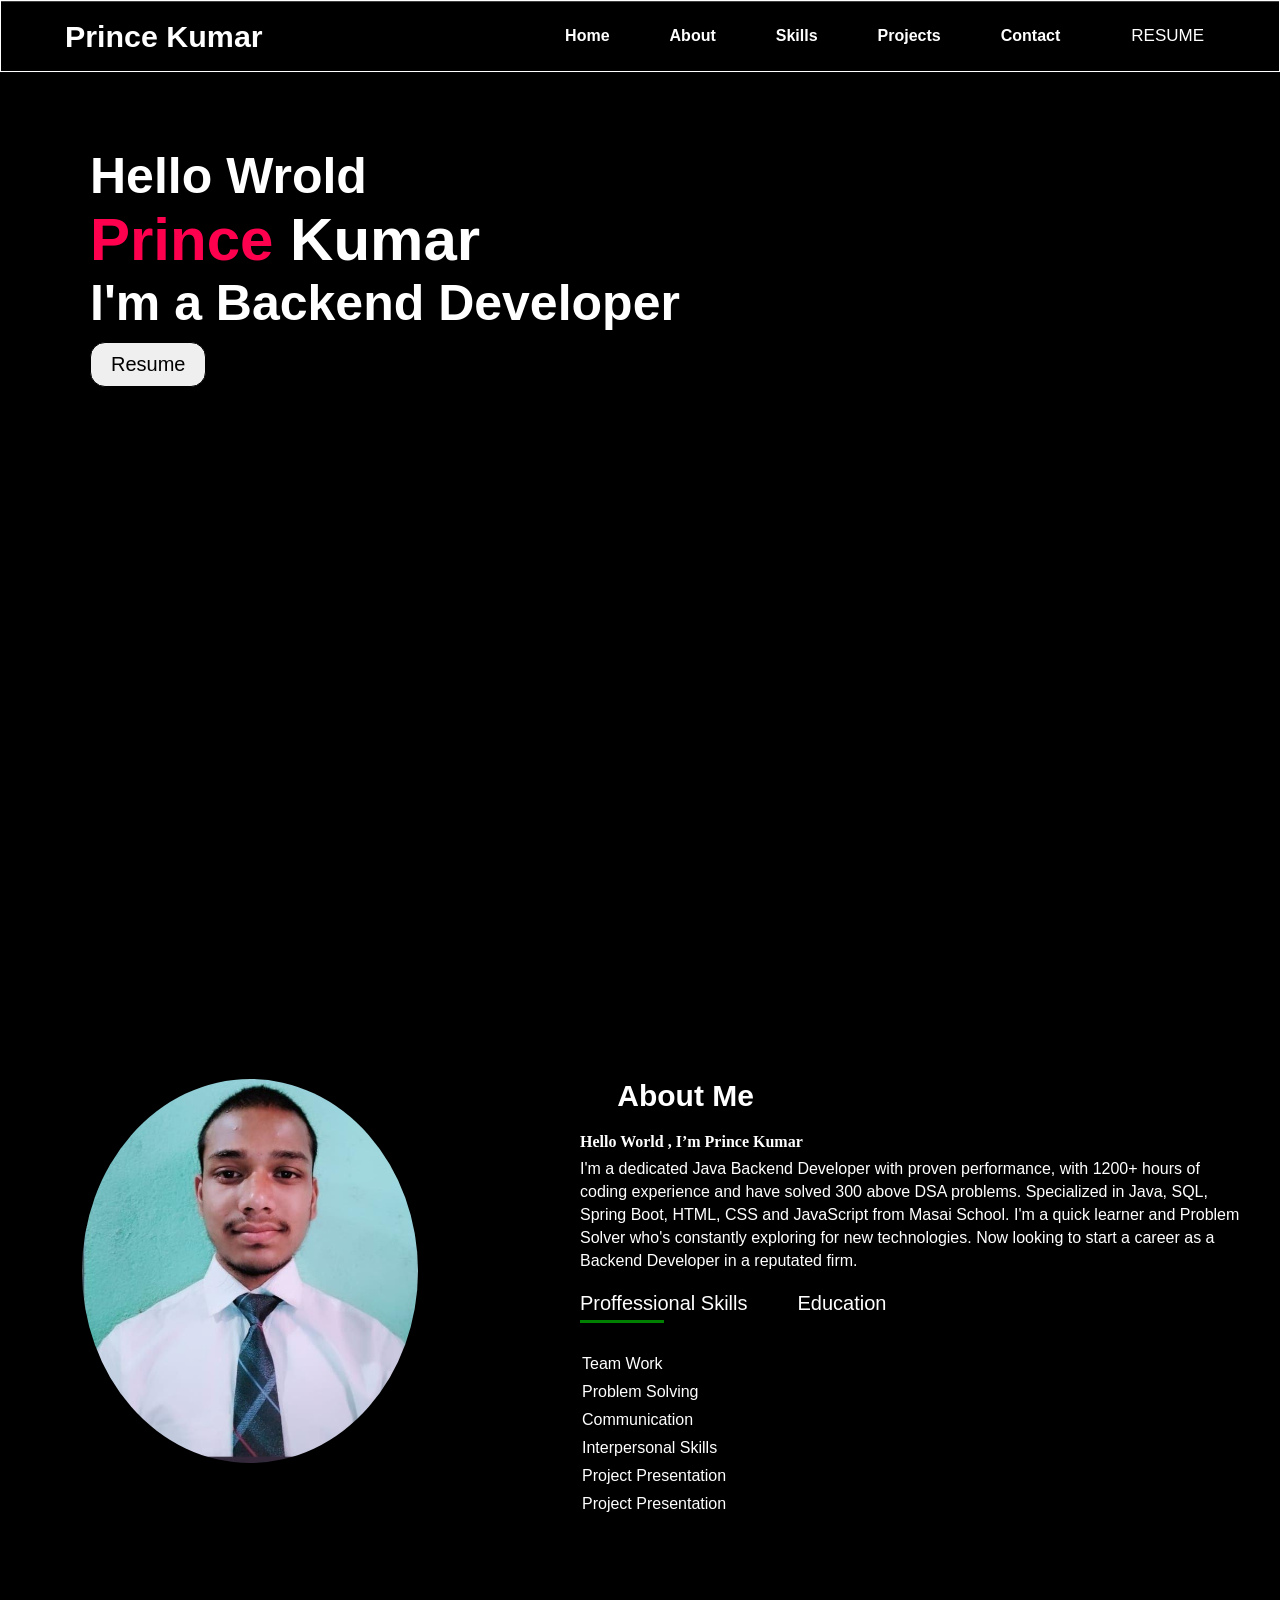
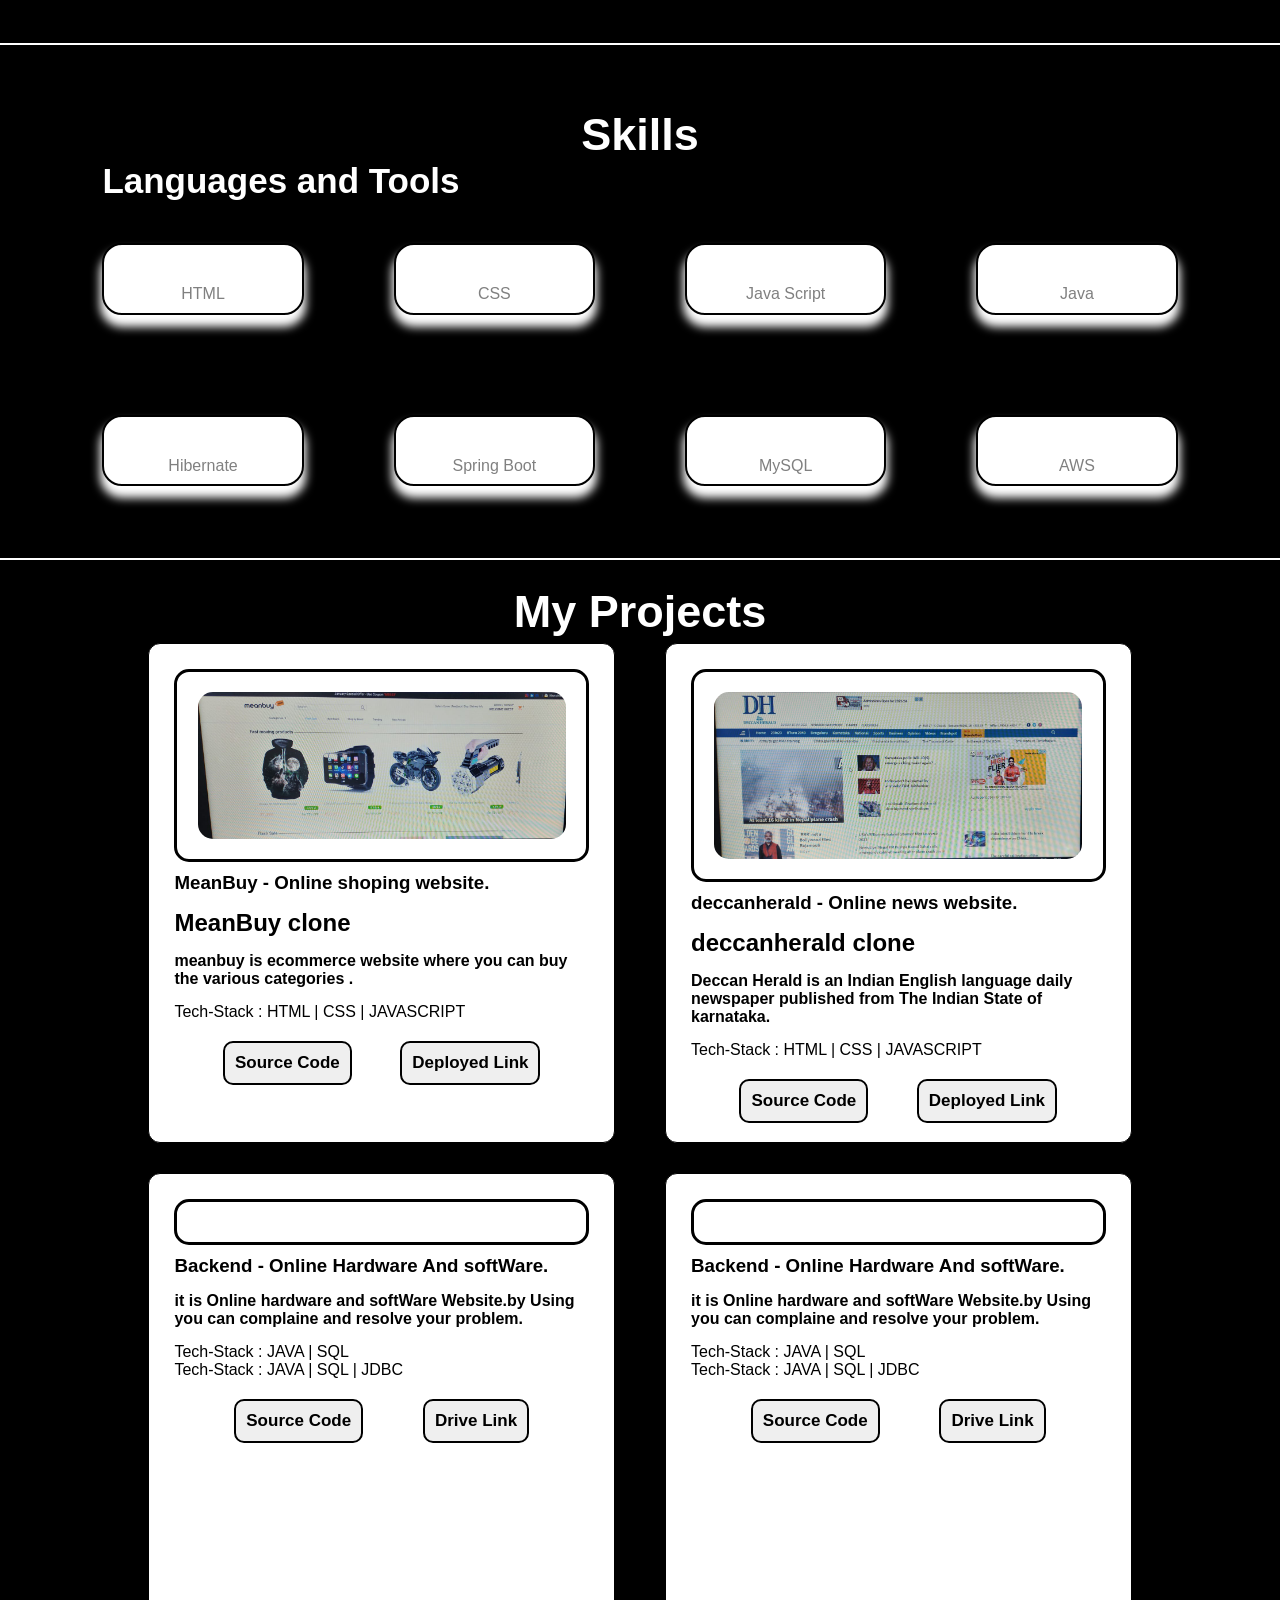
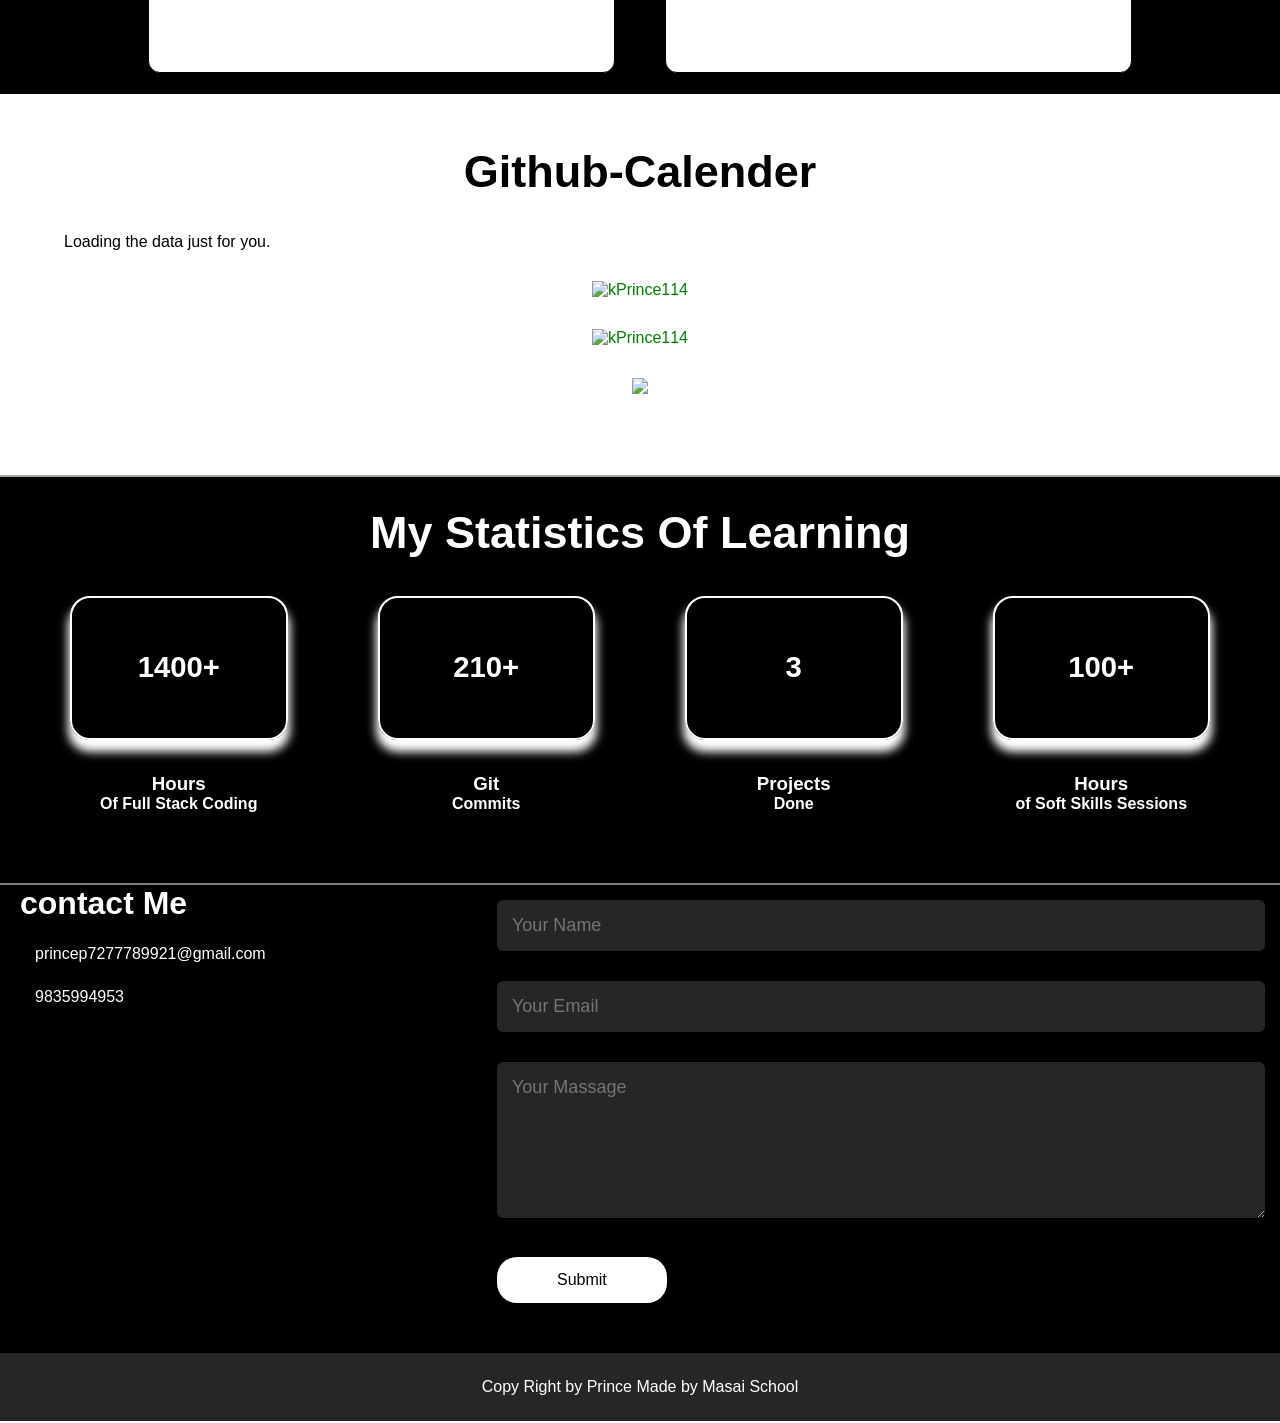
==== index.html @ a79a1196 "final add" ====
<!DOCTYPE html>
<html lang="en">

<head>
    <meta charset="UTF-8">
    <meta http-equiv="X-UA-Compatible" content="IE=edge">
    <meta name="viewport" content="width=device-width, initial-scale=1.0">
    <title>prince kumar</title>
    <link rel="icon" href="">
    <script src="https://unpkg.com/github-calendar@latest/dist/github-calendar.min.js">
    </script>
    <!-- <script src="https://unpkg.com/github-calendar@2.3.2/dist/github-calendar-responsive.css"></script> -->
    <script src="https://kit.fontawesome.com/0e13c4c5ed.js" crossorigin="anonymous"></script>
    <link rel="stylesheet" href="https://unpkg.com/github-calendar@latest/dist/github-calendar-responsive.css" />
    <link rel="stylesheet" href="style.css">



</head>

<body>
    <header>
        <nav class="navbar" id="nav-menu">

            <a href="#" class="nav-brand" id="home1"> Prince Kumar</a>
            <ul class="nav-menu">
                <li class="nav-item">
                    <a href="#home" class="nav-link home">Home</a>
                </li>
                <li class="nav-item">
                    <a href="#about" class="nav-link about">About </a>
                </li>
                <li class="nav-item">
                    <a href="#skills" class="nav-link skills">Skills</a>
                </li>
                <li class="nav-item">
                    <a href="#projects" class="nav-link projects">Projects</a>
                </li>
                <li class="nav-item">
                    <a href="#contact" class="nav-link contact">Contact</a>
                </li>
                <button class="nav-link resume" id="resume-button-1">
                    <a onclick="window.open('https://drive.google.com/file/d/10kAds-obNRhVZZ0YvzmapHRBkVdyIbVj/view?usp=sharing')"
                    target="_blank" id="resume-link-1" href="./Prince_kumar_resume.pdf" download>RESUME</a>
                </button>
            </ul>
            <div class="hamburger">
                <span class="bar"></span>
                <span class="bar"></span>
                <span class="bar"></span>
            </div>
        </nav>
    </header>


    <!-- Introduction -->

    <div id="home" class="home-section">
        <div class="col-12 details-section">
            <h1 class="para1"> Hello Wrold</h1>
            <h1 class="para2"> Prince <span class="in-span"> Kumar</span></h1>
            <h1 class="para1"> I'm a Backend Developer</h1>
            <!-- <button id="resume-button-2" class="resume_button">
                <a onclick="window.open('https://drive.google.com/file/d/1L-NjfOQ1W4wCRG3esT9qllhYh86RaQRb/view?usp=sharing')"
                target="_blank" id="resume-link-2" href="./prince_resume_pdf.pdf" download>RESUME<i
                        class="fa-solid fa-download"></i></a>
                        //https://drive.google.com/file/d/10kAds-obNRhVZZ0YvzmapHRBkVdyIbVj/view?usp=sharing
            </button> -->
            <button onclick="resume()" id="resume-button-2" >
                  <a id="resume-link-2" style="margin-top:0px" href="./Prince_kumar_resume.pdf" target="_blank" download>
                Resume <i
                class="fa-solid fa-download"></i></a>
                </button>

                <script>
                  function resume(){
                       window.open("Prince_kumar_resume.pdf")
                  }
                </script>
        </div>
        

    </div>


    <hr style="border: 1px solid black;">
    <!----------------------------------------about--------------------------------------------->


    <div id="about" class="about section" style="background-color:black; color: white;">

        <div class="row">


            <div class="photo">
                <img class="home-img" src="./professional.jpg" alt="">
            </div>


            <div class="about-col-2">
                <h1 style="color: white; font-size: 30px;" class="sub-title">About Me</h1>
                <h4 id="user-detail-name" style="margin-bottom: 6px; font-family: serif ;">Hello World , I’m Prince
                    Kumar </h4>
                <p id="user-detail-intro" class="description" style="color:white; line-height: 23px;">I'm a dedicated
                    Java Backend Developer with proven performance, with 1200+ hours of coding
                    experience and have solved 300 above DSA problems. Specialized in Java, SQL, Spring Boot, HTML, CSS
                    and
                    JavaScript from Masai School. I'm a quick learner and Problem Solver who's constantly exploring for
                    new technologies. Now looking to start a career as a
                    Backend Developer in a reputated firm. </p>

                <div class="tab-titles">

                    <div style="color: white;" class="tab-links active-link" onclick="opentab('skill')">

                        Proffessional Skills

                    </div>

                    <div style="color:white;" class="tab-links" onclick="opentab('education')">

                        Education

                    </div>

                </div>

                <div class="tab-contents active-tab" style="color: white;" id="skill">
                    <ul>
                        <li><span> Team Work</span>
                        </li>
                        <li><span> Problem Solving</span></li>
                        <li> <span>Communication</span></li>
                        <li><span>Interpersonal Skills </span></li>
                        <li><span>Project Presentation </span></li>
                        <li><span>Project Presentation</span></li>
                    </ul>
                </div>

                <div style="color: white;" class="tab-contents" id="education">
                    <ul>
                        <li><span style="color: green;">feb - 2022 to Nov - 2022</span> <br> Back-End web development
                            from MASAI </li>
                        <li><span style="color: green;">2019 - 2021 </span> <br> Intermediate from collage of commarce
                            art's and science </li>

                    </ul>
                </div>


            </div>


        </div>

    </div>



    <hr style="border: 1px solid white;">





    <!-- -------------------------------------skills-------------------------------------- -->

    <div id="skills" style="background-color: black">

        <h1 style="color: 
  white ; text-align: center; font-size: 45px;">Skills</h1>

        <h1 style="color: 
    white ; " class="tool" style="color: #01021d; font-family:Arial, sans-serif;">Languages and Tools </h1>

        <div id="skill" class="container">



            <div class="skills-card">

                <img class="skills-card-img" src="https://arjun-porfolio.vercel.app/assets/images/flaticon/html-5.png"
                    alt="">

                <div class="text"> <!------------352--------------->
                    <p class="skills-card-name" style="color: gray">HTML</p>
                </div>

            </div>

            <div class="skills-card">

                <img class="skills-card-img" src="https://arjun-porfolio.vercel.app/assets/images/flaticon/css-3.png"
                    alt="">

                <div class="text">
                    <p class="skills-card-name" style="color: gray">CSS</p>
                </div>

            </div>


            <div class="skills-card">

                <img class="skills-card-img" src="https://arjun-porfolio.vercel.app/assets/images/flaticon/js.png"
                    alt="">

                <div class="text">
                    <p class="skills-card-name" style="color: gray">Java Script</p>
                </div>

            </div>



            <div class="skills-card">

                <img class="skills-card-img"
                    src="https://th.bing.com/th/id/OIP.VZYJGn2VK2FBE0t2tLvvrwHaHa?w=180&h=180&c=7&r=0&o=5&dpr=1.5&pid=1.7"
                    alt="">

                <div class="text">
                    <p class="skills-card-name" style="color: gray">Java</p>
                </div>

            </div>



            <div class="skills-card">

                <img class="skills-card-img"
                    src="https://th.bing.com/th/id/OIP.YCdY8pRfjdOIUcBvccLpCgHaHa?w=180&h=180&c=7&r=0&o=5&dpr=1.5&pid=1.7"
                    alt="">

                <div class="text">
                    <p class="skills-card-name" style="color: gray">Hibernate</p>
                </div>

            </div>


            <div class="skills-card">

                <img class="skills-card-img"
                    src="https://th.bing.com/th/id/OIP.s3twEa94SdRplbZY7lUWsgHaHa?w=181&h=181&c=7&r=0&o=5&dpr=1.5&pid=1.7"
                    alt="">

                <div class="text">
                    <p class="skills-card-name" style="color: gray">Spring Boot</p>
                </div>

            </div>


            <div class="skills-card">

                <img class="skills-card-img"
                    src="https://www.bing.com/th?id=OIP.tv49Gr7dCItRCOGu41_pUAHaHa&w=250&h=250&c=8&rs=1&qlt=90&o=6&dpr=1.5&pid=3.1&rm=2"
                    alt="">


                <div class="text">
                    <p class="skills-card-name" style="color: gray">MySQL</p>
                </div>

            </div>


            <div class="skills-card">

                <img class="skills-card-img"
                    src="https://th.bing.com/th?q=AWS+Cloud+Symbol&w=120&h=120&c=1&rs=1&qlt=90&cb=1&dpr=1.5&pid=InlineBlock&mkt=en-IN&cc=IN&setlang=en&adlt=moderate&t=1&mw=247"
                    alt="">

                <div class="text">
                    <p class="skills-card-name" style="color: gray">AWS</p>
                </div>

            </div>



        </div>



    </div>
    <hr style="border: 1.5px solid white;">






    <!-- ------------------------------------projects ----------------------------------- -->


    <div id="projects" style="padding: 2%; background: black;">

        <h1 style="color: 
        white; text-align:center;font-size: 45px;"> My Projects</h1>

        <div class="rows">
            <div class="project-card">

                <div class="propic">
                    <img src="project1.jpeg" alt="">
                </div>

                <h3 class="project-title" style="color: 
               black ; margin-top: 10px;">MeanBuy - Online shoping website.</h3>
                <h2 style=" margin-top: 15px;margin-bottom: 15px; color:black;">MeanBuy clone</h2>
                <h4 class="project-description" style="margin-bottom: 15px;color: black;">meanbuy is ecommerce website
                    where you can buy the various
                    categories . </h4>
                <p class="project-tech-stack" style="color:black;"><span style="color: black;">Tech-Stack : </span> HTML
                    | CSS | JAVASCRIPT</p>

                <div class="innerbox">

                    <a target="_blank" class="project-github-link"
                        href="https://github.com/282Manoj/Meanbuy.com2"><button>Source Code</button></a>
                    <a target="_blank" class="project-deployed-link"
                        href="https://statuesque-scone-dca5f4.netlify.app/nav+home.html"><button>Deployed
                            Link</button></a>


                </div>

            </div>

            <div class="project-card">

                <div class="propic">
                    <img src="project2.jpeg" alt="">
                </div>

                <h3 class="project-title" style="color: 
                black ; margin-top: 10px;">deccanherald - Online news website.</h3>
                <h2 style=" margin-top: 15px;margin-bottom: 15px; color: black;">deccanherald clone</h2>
                <h4 class="project-description" style="margin-bottom: 15px;color: black;">Deccan Herald is an Indian
                    English language daily
                    newspaper published from The Indian State of karnataka. </h4>
                <p class="project-tech-stack" style="color: black;"><span
                        style="color: white(231, 248, 82, 0.7);">Tech-Stack : </span> HTML | CSS
                    | JAVASCRIPT</p>

                <div class="innerbox">

                    <a target="_blank" class="project-github-link"
                        href="https://github.com/kPrince114/handsomely-clam-5290"><button>Source Code</button></a>
                    <a target="_blank" class="project-deployed-link"
                        href="https://calm-sfogliatella-19cc64.netlify.app/"><button>Deployed Link</button></a>


                </div>

            </div>

            <div class="project-card">

                <div class="propic">
                    <img src="https://www.guru99.com/images/1/091318_0717_WhatisBacke1.png" alt="">
                </div>

                <h3 class="project-title" style="color: 
                black;margin-top: 10px;">Backend - Online Hardware And softWare.</h3>
                <h2 style="margin-top: 15px;margin-bottom: 15px;color: black;"></h2>

                <h4 class="project-description" style="margin-bottom: 15px; color: black;">it is Online hardware and
                    softWare Website.by Using you
                    can complaine and resolve your problem.</h4>
                <p style="color: black;"><span style="color: white(231, 248, 82, 0.7);">Tech-Stack : </span> JAVA | SQL
                <p class="project-tech-stack" style="color: black;"><span
                        style="color: white(231, 248, 82, 0.7);">Tech-Stack : </span> JAVA | SQL
                    | JDBC</p>

                <div class="innerbox">

                    <a target="_blank" class="project-github-link"
                        href="https://github.com/kPrince114/-industrious-horn-2366"><button>Source
                            Code</button></a>
                    <a target="_blank" class="project-deployed-link"
                        href="https://drive.google.com/file/d/18YUxwqR70aODIcJ-QLInSn6kJJ1j1s_J/view"><button> Drive
                            Link
                        </button></a>

                </div>


            </div>
            <div class="project-card">

                <div class="propic">
                    <img src="https://www.guru99.com/images/1/091318_0717_WhatisBacke1.png" alt="">
                </div>

                <h3 class="project-title" style="color: 
                black;margin-top: 10px;">Backend - Online Hardware And softWare.</h3>
                <h2 style="margin-top: 15px;margin-bottom: 15px;color: black;"></h2>

                <h4 class="project-description" style="margin-bottom: 15px; color: black;">it is Online hardware and
                    softWare Website.by Using you
                    can complaine and resolve your problem.</h4>
                <p style="color: black;"><span style="color: white(231, 248, 82, 0.7);">Tech-Stack : </span> JAVA | SQL
                <p class="project-tech-stack" style="color: black;"><span
                        style="color: white(231, 248, 82, 0.7);">Tech-Stack : </span> JAVA | SQL
                    | JDBC</p>

                <div class="innerbox">

                    <a target="_blank" class="project-github-link"
                        href="https://github.com/kPrince114/-industrious-horn-2366"><button>Source
                            Code</button></a>
                    <a target="_blank" class="project-deployed-link"
                        href="https://drive.google.com/file/d/18YUxwqR70aODIcJ-QLInSn6kJJ1j1s_J/view"><button> Drive
                            Link
                        </button></a>

                </div>


            </div>
        </div>
    </div>


    <hr style="border: 1.5px solid  white;">





    <!-- GitHub Calender  -->

    <div class="education" style="background: white;">

        <h1 style="color: 
        black ; text-align:center;font-size: 45px;margin-bottom: 35px;margin-top: -30px;">Github-Calender</h1>
        <div>
            <div>

            </div>
        </div>
        <div style="color: black;">
            <div style="margin: auto;" class="react-activity-calendar">
                Loading the data just for you.
            </div>
        </div>
        <div class="stats">
            <img id="github-stats-card"
                src="https://github-readme-stats.vercel.app/api?username=kPrince114&show_icons=true&locale=en"
                alt="kPrince114" />
        </div>
        <div class="stats">
            <img id="github-streak-stats" src="https://github-readme-streak-stats.herokuapp.com?user=kPrince114"
                alt="kPrince114" />
        </div>
        <div class="stats">
            <a href="https://github.com/kPrince114/github-readme-stats">
                <img id="github-top-langs" align="center"
                    src="https://github-readme-stats.vercel.app/api/top-langs/?username=kPrince114"
                    id="github-top-langs" />
            </a>
        </div>

    </div>


    <hr style="border: 1.5px solid  rgba(235, 238, 212, 0.7);">



    <!-- --------------------------------------Statistics ---------------- -->


    <div id="statstatistics" style="background-color: black; padding: 30px;">

        <h1 style="color:
      white; text-align: center;font-size: 45px;">My Statistics Of Learning </h1>



        <div class="stat" style="background: black;">



            <div class="one">

                <div class="circle1">

                    <h3>1400+</h3>

                </div>
                <h3>Hours</h3>
                <p style="color:gary;">Of Full Stack Coding</p>
            </div>

            <div class="one">

                <div class="circle1">

                    <h3>210+</h3>

                </div>
                <h3>Git</h3>
                <p>Commits</p>

            </div>
            <div class="one">

                <div class="circle1">

                    <h3>3</h3>

                </div>
                <h3>Projects</h3>
                <p>Done</p>

            </div>
            <div class="one">

                <div class="circle1">

                    <h3>100+</h3>

                </div>
                <h3>Hours</h3>
                <p>of Soft Skills Sessions</p>

            </div>
        </div>


    </div>

    <hr style="border: 0.5px solid  grey;">



    <!-- -------------------------------- Contact ---------------------------- -->


    </div>
    <div id="contact">
        <div class="">
            <div style="background-color: black;" class="row">
                <div class="contact-left">
                    <h1 style="color: white;" class="sub-title;">contact Me</h1>
                    <p style="color: white;"><i class="fa-solid fa-envelope"></i> princep7277789921@gmail.com</p>
                    <p id="contact-phone" style="color: white;"><i class="fa-sharp fa-solid fa-phone"></i> 9835994953
                    </p>
                    <div style="margin-top: 40px;" class="socal-icon">
                        <a target="_blank" id="contact-linkedin" href="https://www.linkedin.com/in/kprince114/"><i
                                class="fa-brands fa-linkedin"></i></a>
                        <a target="_blank" id="contact-github" href="https://github.com/kPrince114"> <i
                                class="fa-brands fa-square-github"></i></a>
                        <!-- <i class="fa-brands fa-square-github"></i> -->
                        <a target="_blank" id="contact-linkedin"
                            href="https://drive.google.com/file/d/1L-NjfOQ1W4wCRG3esT9qllhYh86RaQRb/view?usp=sharing"><i
                                class="fa-solid fa-user"></i></a>
                        <a target="_blank" id="contact-email" href="mailto:princep7277789921@gmail.com"><i
                                class="fa-solid fa-envelope"></i>
                            <p hidden>email</p>
                        </a>
                    </div>
                    <!-- <a href="img/resume.pdf" download class="btn btn2">Download profile</a> -->
                </div>
                <div class="contact-right">
                    <form action="" name="submit-to-google-sheet">
                        <input type="text" name="Name" placeholder="Your Name" required>
                        <input type="email" name="Email" placeholder="Your Email" required>
                        <textarea name="Massage" rows="6" placeholder="Your Massage"></textarea>
                        <button type="submit" class="btn btn2" id="extra">Submit</button>
                    </form>
                    <span id="msgsub" style="margin-top: 20px;">
                    </span>
                </div>
            </div>
        </div>
        <div class="copyright" style="color: white;">
            <p>Copy Right by Prince <i style="color: red;" class="fa-sharp fa-solid fa-heart"></i>Made by Masai School
            </p>

        </div>
    </div>


    <hr style="border: 1.5px solid white;">
</body>


</html>
<script src="./index.js"></script>
---- style.css ----
* {
  padding: 0;
  margin: 0;
  box-sizing: border-box;
  scroll-behavior: smooth;
}

body {
  font-family: Sora, sans-serif;
  background-color: black;
}

* {
  scrollbar-width: auto;
  scrollbar-color: rgb(34, 167, 21);
}

*::-webkit-scrollbar {
  width: 10px;
}

*::-webkit-scrollbar-track {
  background: rgb(206, 206, 206);
}

*::-webkit-scrollbar-thumb {
  background-color: rgb(101, 99, 99);
}

::-moz-selection {
  color: black;
  background: white;
}

::selection {
  color: black;
  background: white;
}


header {
  border: 0.1px solid white;
  background-color: rgb(0, 0, 0);
  position: sticky;
  top: 0;
  box-shadow: rgba(116, 145, 173, 0.04) 0px 1px 0px, rgba(255, 255, 255, 0.25) 0px 1px 0px inset;
  padding: 0px 40px;
  z-index: 100;
}

li {
  list-style: none;
}

a {
  text-decoration: none;
  color: rgb(255, 255, 255);
}

.navbar {
  min-height: 70px;

  display: flex;
  justify-content: space-between;
  align-items: center;
  padding: 0 24px;
  font-weight: bold;
}

.nav-menu {
  display: flex;
  justify-content: space-between;
  align-items: center;
  gap: 60px;
}

.nav-brand {
  font-size: 1.9rem;
  -webkit-transition: all 0.6s ease-in;
  transition: all 0.6s ease-in;

}

.nav-brand:hover {
  font-size: 2.5rem;
  color: white;

}

.nav-link {
  transition: 0.4s ease;
}

.nav-link:hover {
  color: white;
  font-size: 18px;
}

.hamburger {
  display: none;
  cursor: pointer;
}

.bar {
  display: block;
  width: 25px;
  height: 3px;
  margin: 5px auto;
  -webkit-transition: all 0.4s ease-in-out;
  transition: all 0.4s ease-in-out;
  background-color: white;
}


#js {
  width: 90%;
}

.education {
  color: green;
  width: 100%;
  padding-top: 80px;
  padding-bottom: 80px;
  background-color: rgb(7, 20, 7);
}

.education>h1 {
  text-align: center;

}

.react-activity-calendar {
  width: 90%;
  border: none;
}

.stats {
  display: flex;
  justify-content: center;
  align-items: center;
  margin-top: 30px;
}

.stats>img {
  max-width: 100%;
  height: auto;
}

text.ContributionCalendar-label {
  fill: rgb(0, 0, 0);
  font-size: 13px;
}



footer {
  text-align: center;
  background-color: #01021d;
  /* background-color: #01021d; */
  color: #AAABAB;
  padding-bottom: 20px;
}


@media (max-width: 768px) {
  header {
    padding: 0 0px;
  }

  .hamburger {
    display: block;
  }

  .hamburger.active .bar:nth-child(2) {
    opacity: 0;
  }

  .hamburger.active .bar:nth-child(1) {
    transform: translateY(8px) rotate(45deg);
  }

  .hamburger.active .bar:nth-child(3) {
    transform: translateY(-8px) rotate(-45deg);
  }

  .nav-menu {
    position: fixed;
    left: -100%;
    gap: 0;
    top: 70px;
    flex-direction: column;
    /* background-color: black; */
    background-color: #01021d;
    opacity: 0.9;
    width: 100%;
    text-align: center;
    transition: 0.5s ease;
  }

  .nav-item {
    margin: 16px 0;
  }

  .nav-menu.active {
    left: 0;
  }

  #dev1 {
    display: none;
  }


  .react-activity-calendar svg {
    max-width: 100%;
  }

}

@media (max-width: 481px) {


  .calereact-activity-calendarndar svg {
    max-width: 100%;
  }

}

@media (max-width: 281px) {

  #btn-resume {
    width: 100%;
    margin-left: 0;
  }
}

/* my css thing */
.home-section {
  margin-top: -100px;
  background-image: url("https://images.unsplash.com/photo-1531297484001-80022131f5a1?ixlib=rb-4.0.3&ixid=MnwxMjA3fDB8MHxzZWFyY2h8M3x8cG9ydGZvbGlvJTIwYmFja2dyb3VuZHxlbnwwfHwwfHw%3D&w=1000&q=80");
  height: 100vh;
  background-size: cover;
  width: 100%;
}

.sub-name {
  color: #ff004f;
}

.details-section {
  margin-top: 85px;
  padding: 90px;
}

.para1 {
  color: white;
  font-size: 50px;
}

.para2 {

  color: #ff004f;
  font-weight: bold;
  font-size: 60px;
}

.in-span {
  /* color: #1b8674; */

  color: white;
}

/* .nav-link {
  color: black;
  background-color: white;
  border-radius: 10px;
  border: 3px solid black;
  font-family: "Roboto";
  width: 120px;
  height: 40px;
  font-weight: bold;
  font-size: 20px;

} */

.button-resume a {
  color: black;
  text-decoration: none;
}

.button-resume a:hover {
  color: green;
  text-decoration: none;
  cursor: pointer;
}

/* style.css */




* {

  margin: 0;
  padding: 0;
  font-family: sans-serif;
}



.container {

  display: grid;
  width: 84%;
  grid-template-columns: repeat(4, 1fr);
  gap: 90px;
  margin: auto;
  text-align: center;
  margin-top: 40px;

}

.container .skills-card>img {
  width: 50%;
  margin: auto;
  display: block;
  border-radius: 10px;
  margin-top: 20px;
  margin-bottom: 10px;


}

.container .skills-card {

  box-sizing: border-box;
  margin: 5px 0;
  border: 2px solid black;
  border-radius: 20px;
  /* box-shadow: rgba(0, 0, 0, 0.35) 0px 5px 15px; */
  /* background-color: black; */
  background-color: white;
  transform: translateY(-3px);
  box-shadow: 0px 10px 10px 2px white;


}

.container .skills-card:hover {
  transform: translateY(5px);
  box-shadow: inset 0px 10px 20px 2px white;
}

.skills-card>div {


  margin-top: 3px;
  padding-left: none;
}

.tool {
  margin-left: 8%;
  font-size: 35px;
  color: white;

}

#skills {


  padding: 5% 0% 5% 0%;

}

.skills-card .text {

  padding: 5%;
}


#about {

  padding: 80px 0;
  color: #ababab;


}

.row .photo img {

  width: 80%;
  /* border: 0.6px solid rgba(231, 248, 82, 0.7); */
  border-radius: 50%;
  margin: auto;
  display: block;
  /* transform: translateY(3px);
    box-shadow: 0px 0px 10px 10px rgba(231, 248, 82, 0.7); */

}

#about .row {
  display: grid;
  grid-template-columns: 35% 55%;
  gap: 40px;
  padding: 40px;
  justify-content: space-between;

}

.rombus {
  margin-top: 60px;
  margin-left: 50px;
  left: 20px;
  width: 250px;
  height: 250px;
  /* background-color: black; */
  transform: rotate(45deg);
  -webkit-transform: rotate(45deg);
  border: 1px solid black;
}

.rombus>img {
  width: 100%;
  height: 100%;
  /* background-color: black; */
  transform: rotate(-45deg);
  border-radius: 50%;
  display: none;
  display: block;
}


.sub-title {

  margin-right: 68%;
  font-size: 40px;
  margin-bottom: 20px;
  font-weight: 600;

}

.sub-title2 {
  /* margin-left: 30%; */
  text-align: center;
  font-size: 50px;
  margin-bottom: 20px;
  font-weight: 600;
  color: green;
}

.tab-titles {

  display: flex;
  margin: 20px 0 40px;

}

.tab-links {

  font-size: 20px;
  font-weight: 500;
  cursor: pointer;
  position: relative;
  margin-right: 50px;


}

.tab-links::after {

  content: '';
  width: 0;
  height: 3px;
  background: green;
  left: 0;
  position: absolute;
  bottom: -8px;
  transition: 0.5s;


}

.tab-links.active-link::after {

  width: 50%;

}

.tab-contents ul li {


  margin: 10px 2px;


}

.tab-contents ul li span {

  color: white;

}

.tab-contents {
  display: none;
}

.tab-contents.active-tab {

  display: block;
}

.row1 {

  color: white;
  padding: 0 50% 0 4%;
  line-height: 45px;


}

.sub-title {

  font-size: 45px;
  text-align: center;
  color: black;

}

.social-icons {


  display: flex;
  width: 70%;
  padding: 10px;



}

.social-icons>div {

  border: 2px solid;
  padding: 10px;
  border-radius: 3px;

  width: 20%;
  margin: auto;
  box-shadow: rgba(0, 0, 0, 0.35) 0px 5px 15px;



}

.social-icons>div img {

  width: 70%;
  margin: auto;
  display: block;


}


.stat {

  padding: 15px;
  display: grid;
  grid-template-columns: repeat(4, 1fr);
  gap: 40px;
  color: white;
  font-weight: 700;
  font-family: bold;

}

.stat .one {

  box-sizing: border-box;
  padding: 25px;
  text-align: center;


}

.stat .one .circle1 {
  /* ************************************ */
  /* background-color: rgb(0, 0, 0); */
  font-size: 25px;
  border: 2px solid black;
  transform: translateY(-3px);
  box-shadow: 0px 10px 10px 2px white;
  /* transform: translateY(5px);
     box-shadow: inset 0px 10px 20px 2px rgba(231, 248, 82, 0.7);  */
  height: 90px;
  border-radius: 20px;
  padding: 70px 5px;
  display: flex;
  flex-direction: column;
  justify-content: center;
  margin-bottom: 10px;

}

.stat .one .circle1 {
  font-size: 25px;
  border: 2px solid white;
  height: 90px;
  border-radius: 20px;
  padding: 70px 5px;
  display: flex;
  flex-direction: column;
  justify-content: center;
  margin-bottom: 30px;


}

#projects {

  background-color: white;

  /* background-color: #01021d; */

}


.rows {
  width: 80%;
  margin: auto;
  display: grid;
  grid-template-columns: auto auto;
  grid-template-rows: repeat(50%);
  gap: 30px 50px;
  /* padding: 30px; */
  box-sizing: border-box;
  color: balck;

}

.rows .project-card {
  border: 1px solid black;
  flex-basis: 30%;
  margin: auto;
  height: 500px;
  padding: 25px;
  background-color: white;
  transform: translateY(5px);
  box-shadow: inset 0px 10px 20px 2px white;
  border-radius: 12px;
  box-sizing: border-box;
}

.rows .project-card:hover {

  transform: translateY(5px);
  box-shadow: inset 0px 10px 20px 2px black;


}

.propic {

  padding: 20px 0;
  border-radius: 15px;
  border: 3px solid black;


}

.propic>img {

  width: 90%;
  margin: auto;
  display: block;
  border-radius: 15px;

}

.col1 span {

  font-size: 24px;
  /* color: rgb(223, 131, 51); */

}

.innerbox {

  display: flex;
  justify-content: space-evenly;
  margin-top: 20px;


}

.innerbox button {
  border: 2px solid black;
  padding: 10px;
  font-size: 17px;
  /* background-color: black; */

  border-radius: 10px;
  font-weight: bold;
  color: black;

}

.innerbox :hover {
  border-radius: 10px;
  background-color: #000000;
  /* background-color: #01021d; */
  color: white;

}

#down {
  height: 140%;
  /* margin-top: 10px; */
}

.row {
  display: flex;
  justify-content: space-between;
  flex-wrap: wrap;
}

.contact-left {
  margin-left: 20px;
  flex-basis: 35%
    /* width: ; */
}

.contact-right {
  flex-basis: 60%;
  margin-right: 15px;

  /* width: ; */
}

.contact-left p {
  /* margin-left: 10px; */
  margin-top: 16px;

}

.contact-left p i {
  /* color: #ff004f; */
  color: white;
  margin-right: 15px;
  font-size: 23px;
}

.socal-icon {
  margin-top: 30px;
}

.socal-icon a {
  text-decoration: none;
  font-size: 30px;
  margin-right: 15px;
  color: #ababab;
  display: inline-block;
  transition: transform 0.5s;
}

.socal-icon a:hover {
  color: #ff004f;
  transform: translateY(-7px);
}

.btn.btn2 {
  display: inline-block;
  border: 0px solid white;
}

#extra {
  color: black;
  font-size: 16px;

}

#extra:hover {
  border: 2px solid white;
  background: black;
  color: white;
}

.btn.btn2:hover {
  background: none;
  color: green;

}

form input,
form textarea {
  width: 100%;
  border: 0;
  outline: none;
  background: #262626;
  padding: 15px;
  margin: 15px 0;
  color: #fff;
  font-size: 18px;
  border-radius: 6px;
}

form .btn2 {
  padding: 14px 60px;
  font-size: 18px;
  margin-top: 20px;
  cursor: pointer;
  background-color: white;
  /* color: black; */

}

.copyright {
  width: 100%;
  text-align: center;
  padding: 25px;
  background: #262626;
  font-weight: 300;
  margin-top: 30px;
}

/* .copyright i {
  color;
} */

.btn.btn2 {
  border-radius: 20px;
  color: black;
}


@media (min-width:720px) and (max-width:900px) {


  .one {
    background-color: balck;
  }

  .container {


    display: grid;
    width: 80%;
    grid-template-columns: repeat(3, 1fr);
    gap: 30px;



  }

  .container .box>img {


    width: 50%;
    margin: auto;
    display: block;
    margin-top: 10px;
    margin-bottom: 10px;


  }

  .contact-left,
  .contact-right {
    flex-basis: 100%;
  }

  .contact-right {
    padding-left: 20px;
    /* margin-top: -40px; */
    /* /
     / margin-bottom: 10px; */
  }

  .contact-right>button {
    /* margin-top: 2px; */
    margin-top: 70px;
    /* margin-top: -20px; */
  }

  .copyright {
    /* width: 50%; */
    /* margin-top: -300px; */
    height: 70%;
    font-size: 14px;

  }

  .btn btn2 {
    margin-top: -50px;
  }

  .rows {
    margin: auto;
    /* margin-left: -40px; */
  }



}

@media (min-width:480px) and (max-width:720px) {



  .container {

    display: grid;
    width: 80%;
    grid-template-columns: repeat(2, 1fr);
    gap: 30px;


  }

  .tool {

    font-size: 25px;
    text-align: center;

  }

  #about .row {

    display: block;

  }

  .row .about-col-1 {

    padding: 20px;


  }

  .row .about-col-2 {


    padding: 20px;


  }

  .row .about-col-1 img {

    width: 75%;


  }


  .row1 {

    padding: 10%;


  }

  .sub-title {

    font-size: 40px;


  }

  .social-icons {


    display: flex;
    width: 75%;
    padding: 10px;



  }

  .social-icons>div {

    border: 2px solid rgb(169, 143, 9);
    padding: 10px;
    border-radius: 3px;
    background-color: white;
    width: 20%;
    margin: auto;
    box-shadow: rgba(0, 0, 0, 0.35) 0px 5px 15px;



  }

  .social-icons>div img {

    width: 70%;

  }

  .stat {

    padding: 15px;
    display: grid;
    grid-template-columns: repeat(2, 1fr);
    gap: 30px;
    /* background-color: black; */
    background-color: #01021d;
    color: white;
    font-weight: 700;
    font-family: bold;

  }

  .rows {
    margin: auto;
    display: block;
    padding: 50px;

  }

  .rows .project-card {
    width: 80%;
    margin: auto;
    border: 2px solid none;
    margin-bottom: 20px;
    padding: 25px;
  }

  .innerbox button {

    padding: 8px;

  }

  .contact-left,
  .contact-right {
    flex-basis: 100%;
  }

  .contact-right {
    padding-left: 20px;
    /* margin-top: -40px; */
    /* /
     / margin-bottom: 10px; */
  }

  .contact-right>button {
    /* margin-top: 2px; */
    margin-top: 70px;
    /* margin-top: -20px; */
  }

  .copyright {
    /* width: 50%; */
    /* margin-top: -300px; */
    height: 70%;
    font-size: 14px;

  }

  .btn btn2 {
    margin-top: -50px;
  }




}

@media (max-width:480px) {



  .container {

    width: 60%;
    grid-template-columns: repeat(1, 1fr);


  }

  .tool {

    font-size: 25px;
    text-align: center;


  }

  #skill {

    margin-top: 50px;
  }

  #about .row {

    display: block;

  }

  .row .about-col-1 {

    padding: 20px;


  }

  .row .about-col-2 {


    padding: 20px;


  }

  .row .about-col-1 img {

    width: 80%;


  }

  .tab-titles {

    display: block;


  }

  .tab-titles .tab-links {

    margin-top: 20px;

  }

  .about-col-1 img {

    width: 45%;

  }

  .row1 {

    /* background-color: black; */
    background-color: #01021d;
    color: white;
    padding: 10%;


  }

  .sub-title {

    font-size: 40px;


  }

  .social-icons {


    display: flex;
    width: 90%;
    padding: 10px;



  }

  .social-icons>div img {

    width: 70%;
    margin: auto;
    display: block;


  }


  .stat {


    display: block;

    /* background-color: black; */
    background-color: #01021d;
    color: white;
    font-weight: 700;
    font-family: bold;

  }

  .stat .one {

    width: 200px;
    margin: auto;
  }

  .rows {
    display: block;

    /* padding: 20px; */

  }

  .rows .project-card {

    width: 88%;
    margin: auto;
    border: 2px solid none;
    /* margin-bottom: 50px; */
    height: 120%;
    padding: 16px;
  }

  .project-card .innerbox a button {
    width: 105%;
    height: 50px;

  }

  .innerbox {

    display: block;


  }

  .innerbox button {

    padding: 8px;
    width: 80%;
    margin: auto;
    display: block;

  }

  .contact-left,
  .contact-right {
    flex-basis: 100%;
  }

  .contact-right {
    padding-left: 20px;
    /* margin-top: -40px; */
    /* /
     / margin-bottom: 10px; */
  }

  .contact-right>button {
    /* margin-top: 2px; */
    margin-top: 70px;
    /* margin-top: -20px; */
  }

  .copyright {
    /* width: 50%; */
    /* margin-top: -300px; */
    height: 70%;
    font-size: 14px;

  }

  .btn btn2 {
    margin-top: -50px;
  }
}

#msgsub {
  color: #61b752;
  display: block;
  margin-top: -35px;
}


/* 
 */

#resume-button-2 {
  margin-top: 10px;
  /* background-color: white; */
  color: black;
  /* margin-left: 10%; */
  padding: 10px 20px;
  font-size: 20px;
  border-radius: 15px;
  border: 1px solid black;
}

#resume-button-2>a {
  color: black;
}

#resume-button-2>i {
  font-size: 120%;
}

#resume-button-1 {
  background-color: black;
  color: black;
  /* margin-left: 10%; */
  padding: 5px 10px;
  font-size: 17px;
  border-radius: 10px;
  border: 1px solid black;
}

#resume-button-1>a {
  color: white;
}
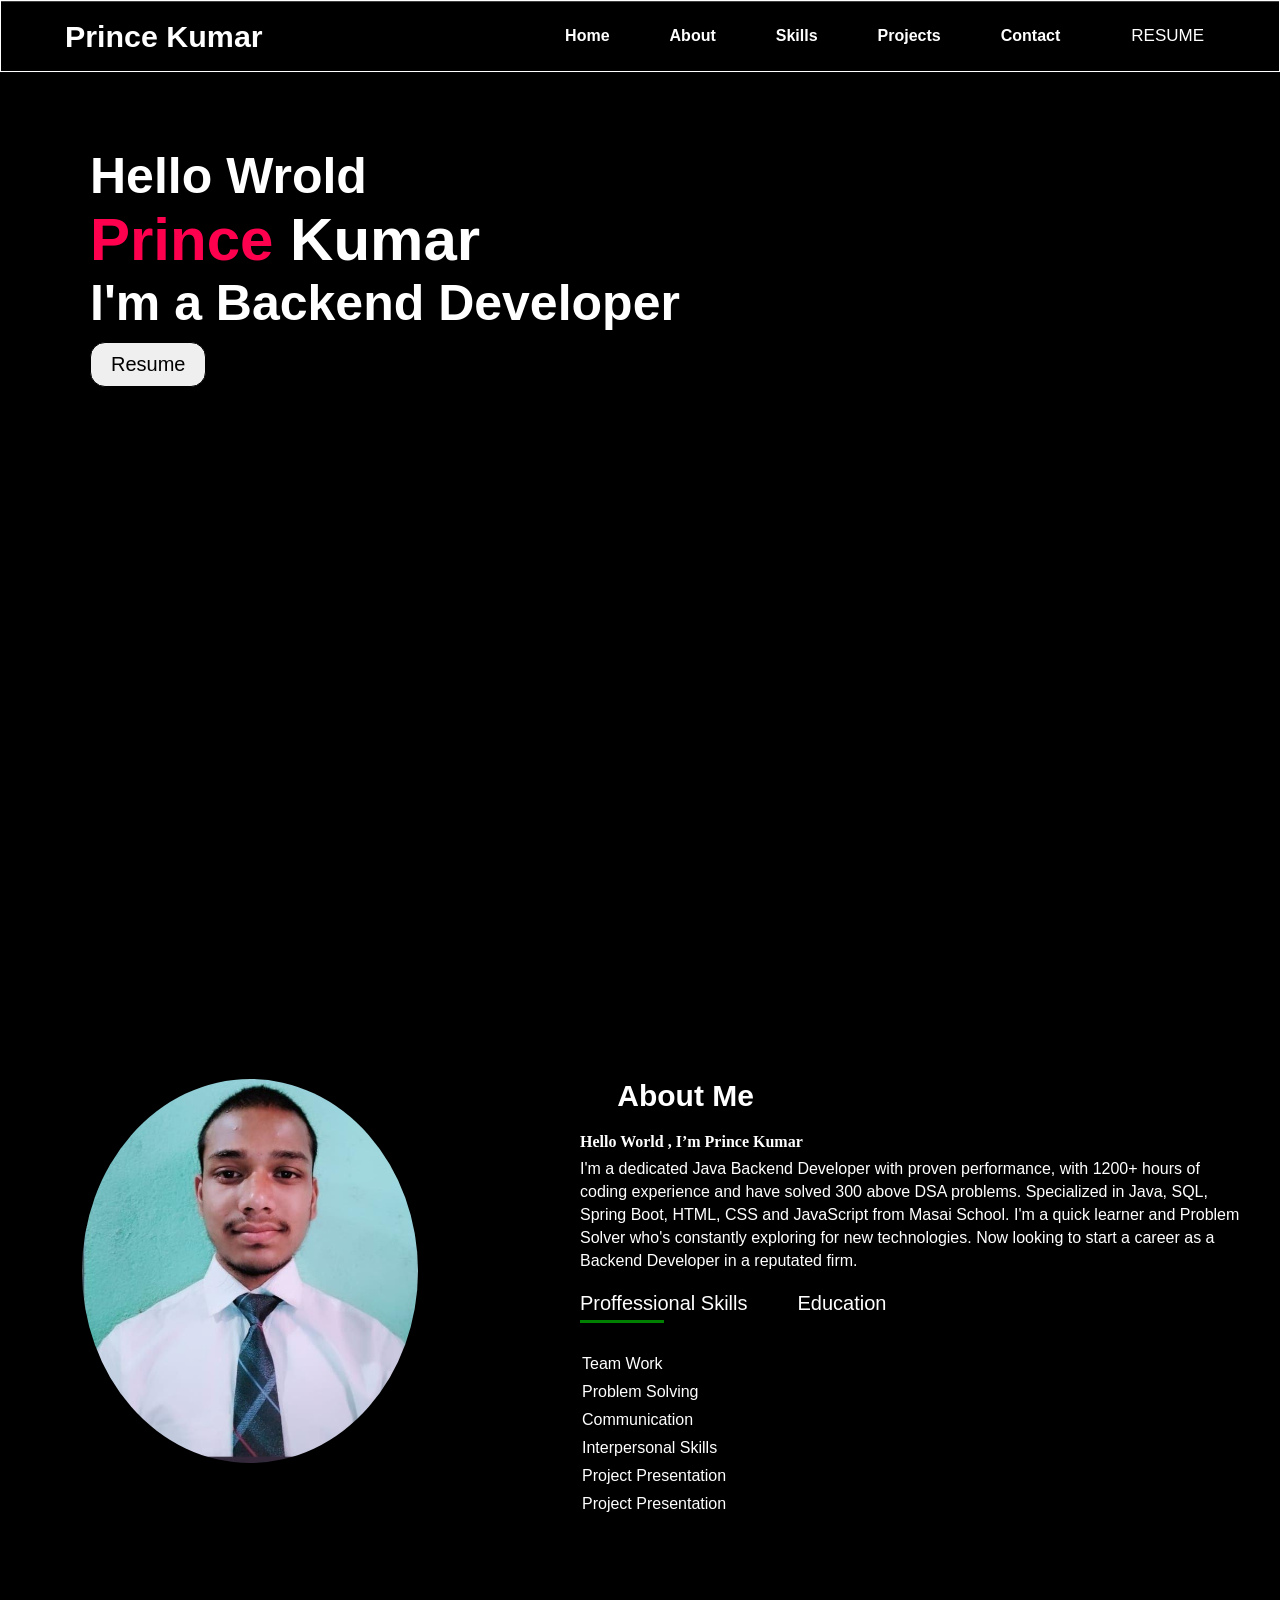
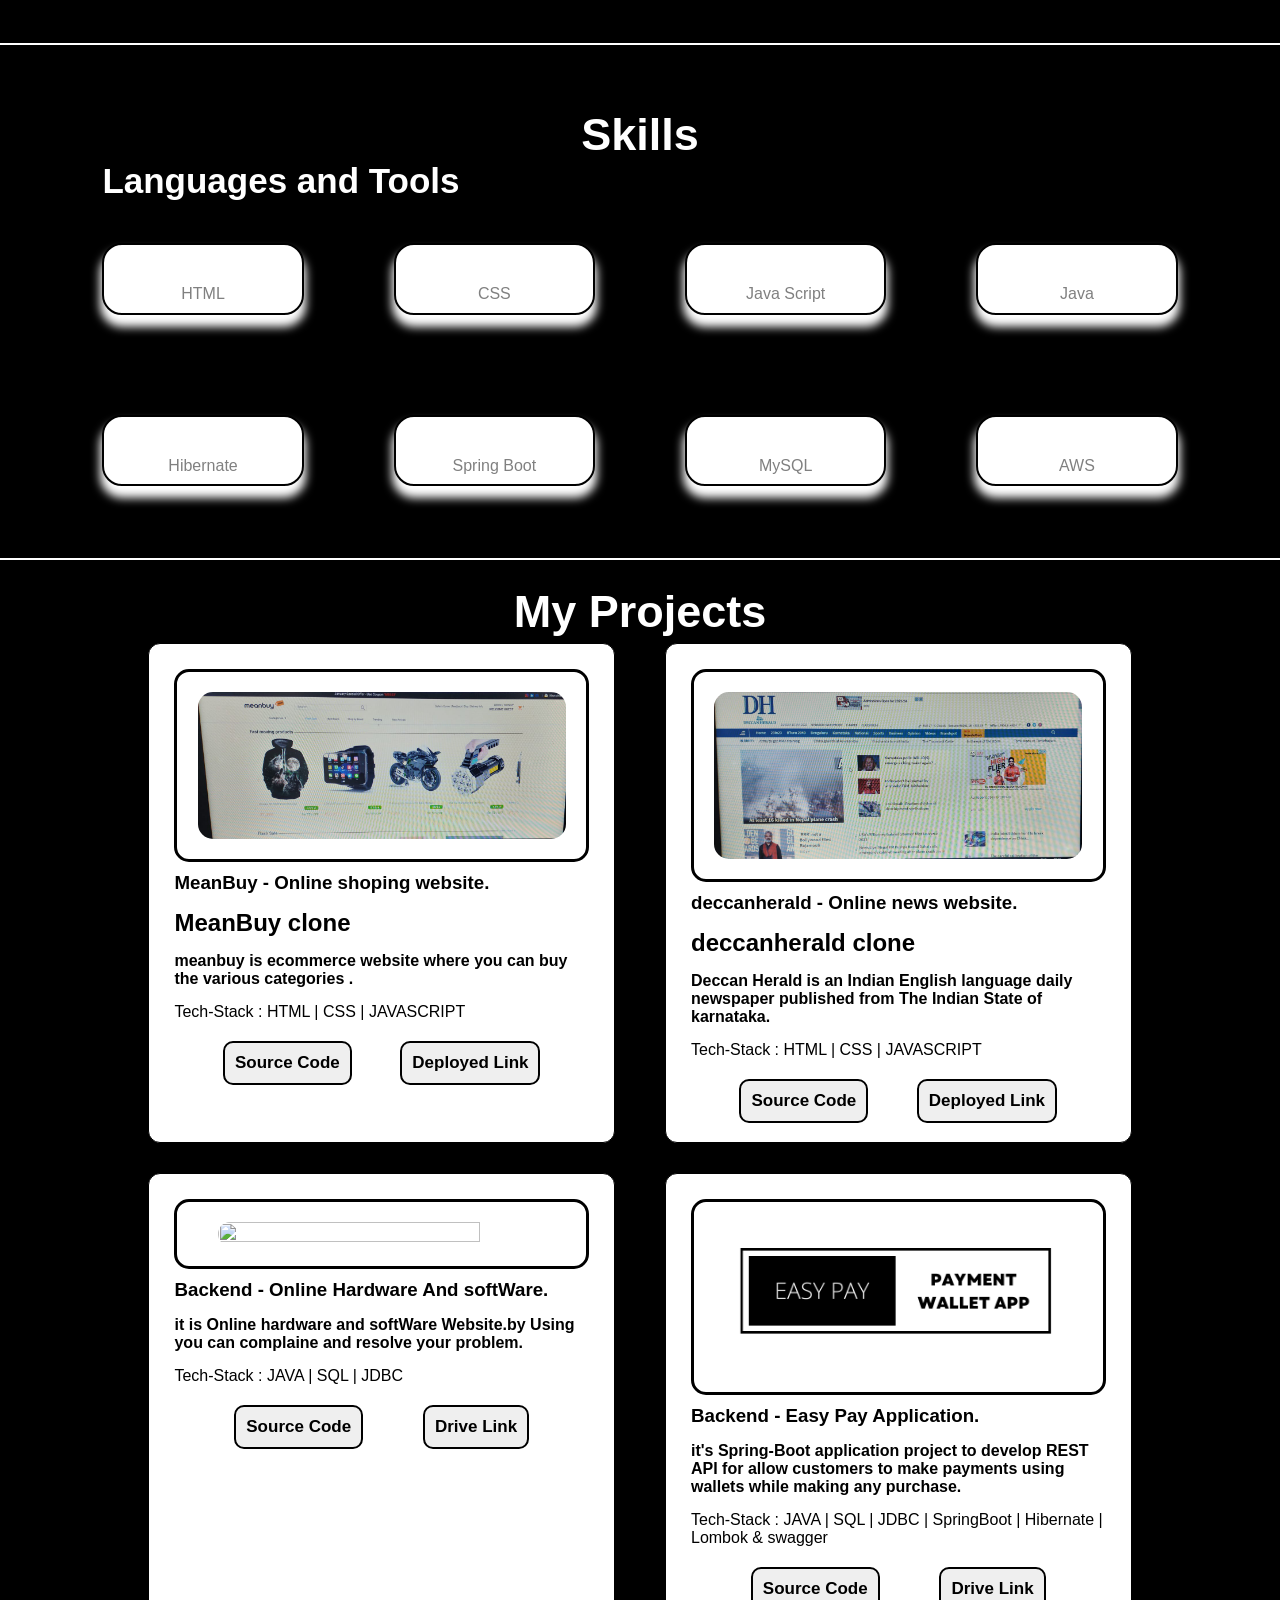
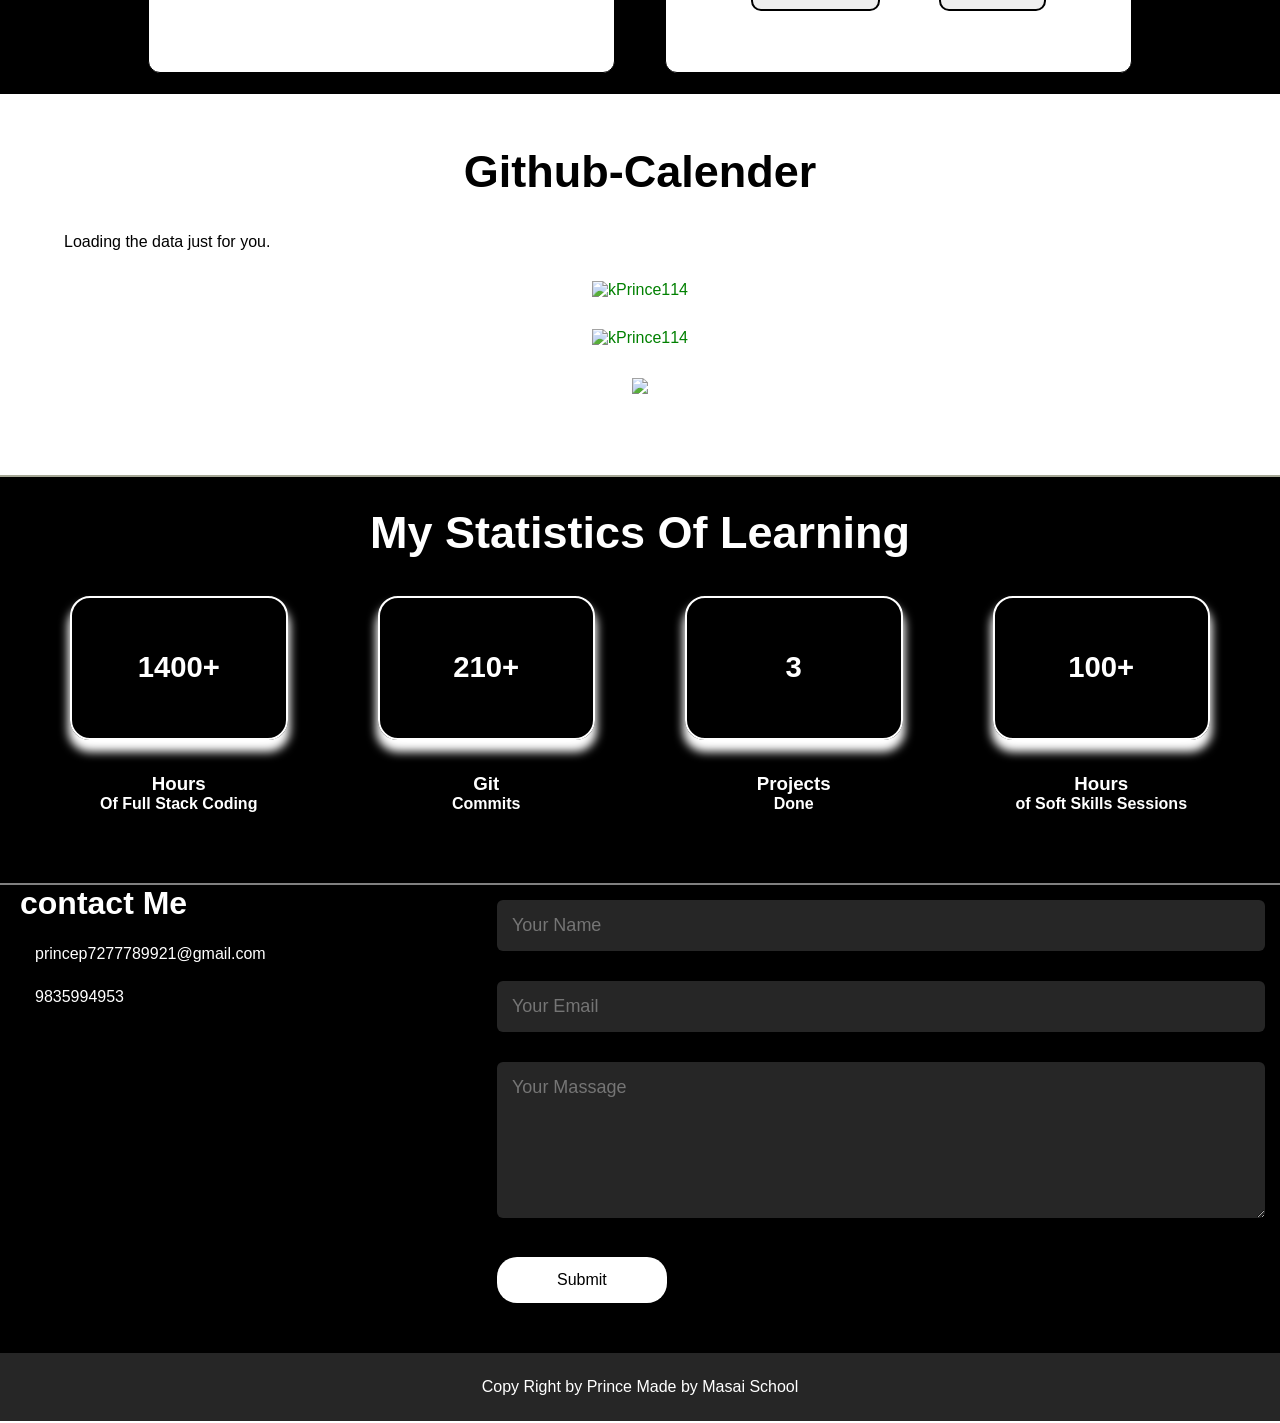
==== commit afef5b27: "add" ====
--- a/index.html
+++ b/index.html
@@ -6,7 +6,7 @@
     <meta http-equiv="X-UA-Compatible" content="IE=edge">
     <meta name="viewport" content="width=device-width, initial-scale=1.0">
     <title>prince kumar</title>
-    <link rel="icon" href="">
+    <link rel="shortcut icon" href="./professional.jpg">
     <script src="https://unpkg.com/github-calendar@latest/dist/github-calendar.min.js">
     </script>
     <!-- <script src="https://unpkg.com/github-calendar@2.3.2/dist/github-calendar-responsive.css"></script> -->
@@ -40,8 +40,8 @@
                     <a href="#contact" class="nav-link contact">Contact</a>
                 </li>
                 <button class="nav-link resume" id="resume-button-1">
-                    <a onclick="window.open('https://drive.google.com/file/d/10kAds-obNRhVZZ0YvzmapHRBkVdyIbVj/view?usp=sharing')"
-                    target="_blank" id="resume-link-1" href="./Prince_kumar_resume.pdf" download>RESUME</a>
+                    <a onclick="window.open('https://drive.google.com/file/d/1NVhDOYYRY9VeHHfcQjahJUZ2HIyGpiIo/view?usp=sharing')"
+                    target="_blank" id="resume-link-1" href="./Prince_Kumar_resume.pdf" download>RESUME</a>
                 </button>
             </ul>
             <div class="hamburger">
@@ -67,7 +67,7 @@
                         //https://drive.google.com/file/d/10kAds-obNRhVZZ0YvzmapHRBkVdyIbVj/view?usp=sharing
             </button> -->
             <button onclick="resume()" id="resume-button-2" >
-                  <a id="resume-link-2" style="margin-top:0px" href="./Prince_kumar_resume.pdf" target="_blank" download>
+                  <a id="resume-link-2" style="margin-top:0px" href="./Prince_Kumar_resume.pdf" target="_blank" download>
                 Resume <i
                 class="fa-solid fa-download"></i></a>
                 </button>
@@ -361,7 +361,7 @@
             <div class="project-card">
 
                 <div class="propic">
-                    <img src="https://www.guru99.com/images/1/091318_0717_WhatisBacke1.png" alt="">
+                    <img style="width: 80%; height: 70%;" src="https://www.guru99.com/images/1/091318_0717_WhatisBacke1.png" alt="">
                 </div>
 
                 <h3 class="project-title" style="color: 
@@ -371,7 +371,6 @@
                 <h4 class="project-description" style="margin-bottom: 15px; color: black;">it is Online hardware and
                     softWare Website.by Using you
                     can complaine and resolve your problem.</h4>
-                <p style="color: black;"><span style="color: white(231, 248, 82, 0.7);">Tech-Stack : </span> JAVA | SQL
                 <p class="project-tech-stack" style="color: black;"><span
                         style="color: white(231, 248, 82, 0.7);">Tech-Stack : </span> JAVA | SQL
                     | JDBC</p>
@@ -393,28 +392,25 @@
             <div class="project-card">
 
                 <div class="propic">
-                    <img src="https://www.guru99.com/images/1/091318_0717_WhatisBacke1.png" alt="">
+                    <img src="./easyPay_logo.png" alt="">
                 </div>
 
                 <h3 class="project-title" style="color: 
-                black;margin-top: 10px;">Backend - Online Hardware And softWare.</h3>
+                black;margin-top: 10px;">Backend - Easy Pay Application.</h3>
                 <h2 style="margin-top: 15px;margin-bottom: 15px;color: black;"></h2>
 
-                <h4 class="project-description" style="margin-bottom: 15px; color: black;">it is Online hardware and
-                    softWare Website.by Using you
-                    can complaine and resolve your problem.</h4>
-                <p style="color: black;"><span style="color: white(231, 248, 82, 0.7);">Tech-Stack : </span> JAVA | SQL
+                <h4 class="project-description" style="margin-bottom: 15px; color: black;"> it's Spring-Boot application project to develop REST API for allow customers to make payments using wallets while making any purchase.</h4>
                 <p class="project-tech-stack" style="color: black;"><span
                         style="color: white(231, 248, 82, 0.7);">Tech-Stack : </span> JAVA | SQL
-                    | JDBC</p>
+                    | JDBC | SpringBoot | Hibernate | Lombok & swagger</p>
 
                 <div class="innerbox">
 
                     <a target="_blank" class="project-github-link"
-                        href="https://github.com/kPrince114/-industrious-horn-2366"><button>Source
+                        href="https://github.com/pandeyneha0123/heroic-ice-5830"><button>Source
                             Code</button></a>
                     <a target="_blank" class="project-deployed-link"
-                        href="https://drive.google.com/file/d/18YUxwqR70aODIcJ-QLInSn6kJJ1j1s_J/view"><button> Drive
+                        href="https://drive.google.com/file/d/1eMZKXRdOtK59e7cpPG_1vosZ5APaNaSE/view?usp=share_link"><button> Drive
                             Link
                         </button></a>
 
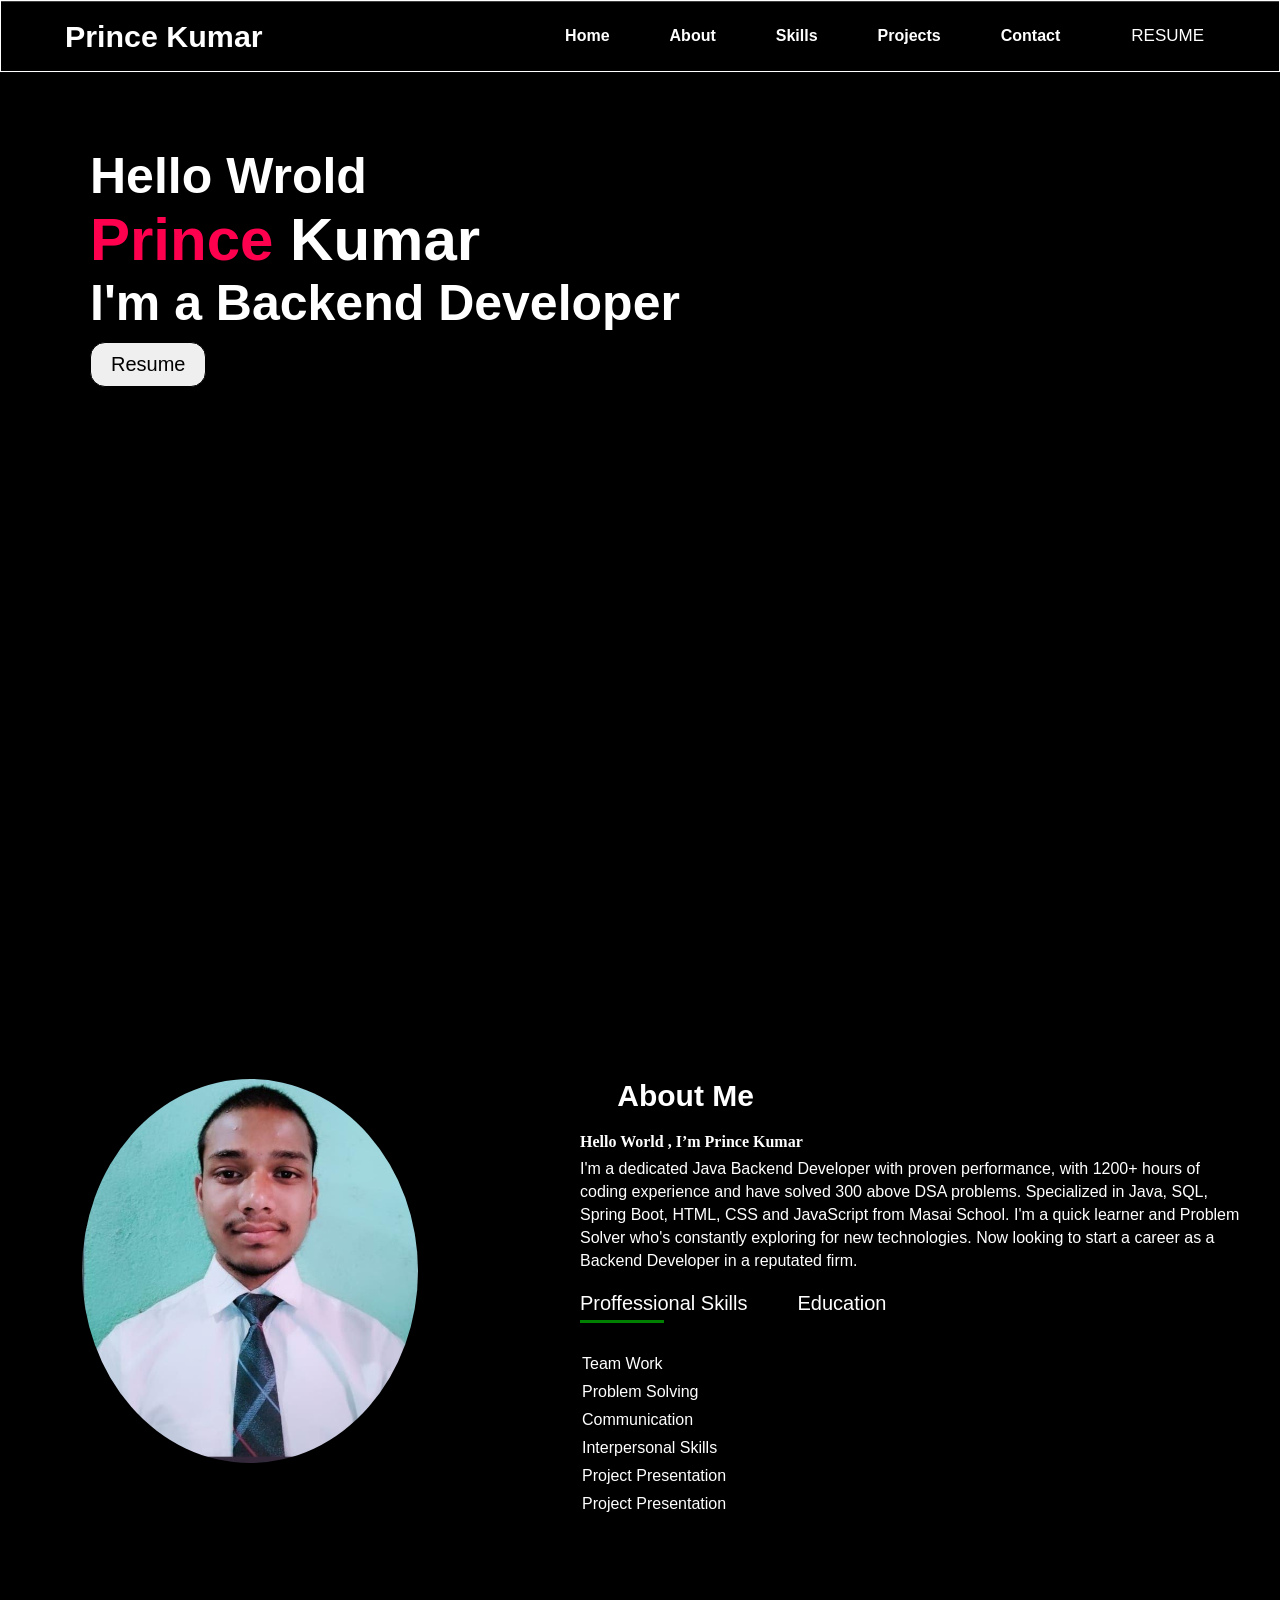
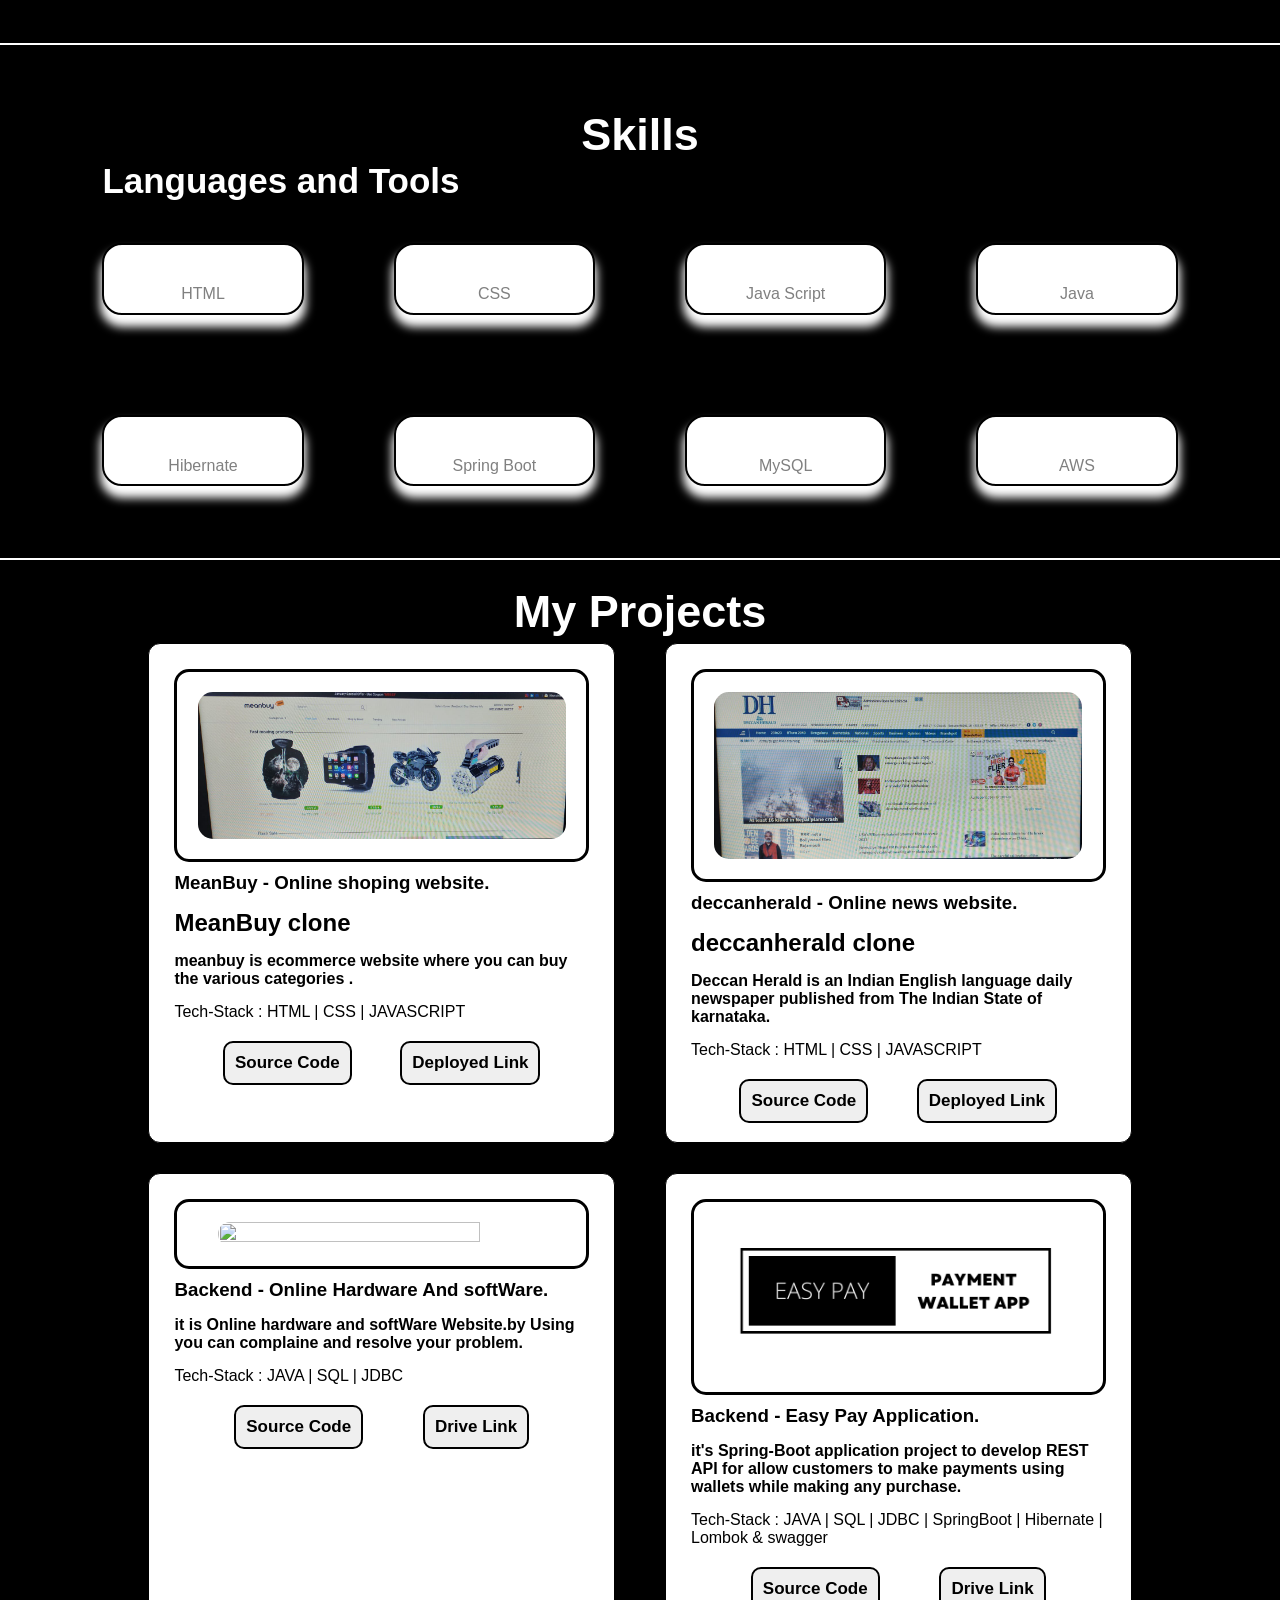
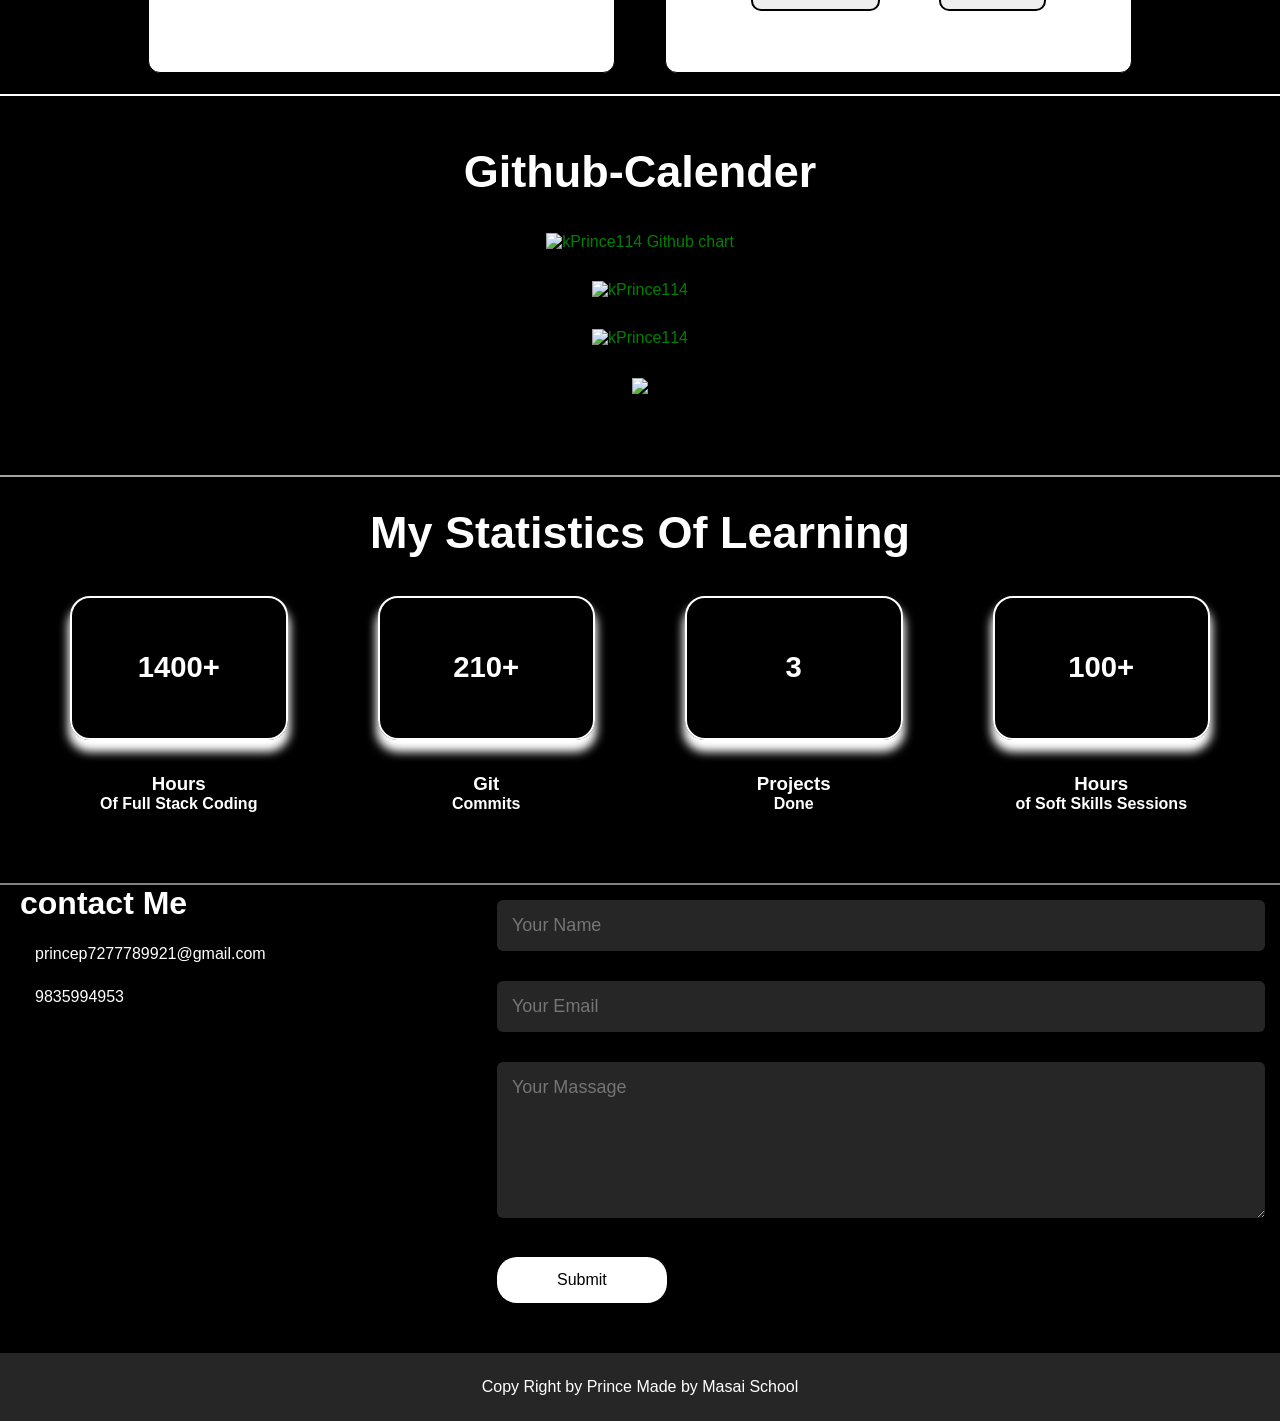
==== commit 9909c46e: "add calender" ====
--- a/index.html
+++ b/index.html
@@ -39,9 +39,10 @@
                 <li class="nav-item">
                     <a href="#contact" class="nav-link contact">Contact</a>
                 </li>
+
                 <button class="nav-link resume" id="resume-button-1">
-                    <a onclick="window.open('https://drive.google.com/file/d/1NVhDOYYRY9VeHHfcQjahJUZ2HIyGpiIo/view?usp=sharing')"
-                    target="_blank" id="resume-link-1" href="./Prince_Kumar_resume.pdf" download>RESUME</a>
+                    <a onclick="window.open('https://drive.google.com/file/d/1yi9hM7owLwmZNKP3uBJiHlD8m69f7TNd/view?usp=sharing')"
+                    target="_blank" id="resume-link-1" href="./Prince-Kumar-resume.pdf" download>RESUME</a>
                 </button>
             </ul>
             <div class="hamburger">
@@ -61,22 +62,16 @@
             <h1 class="para2"> Prince <span class="in-span"> Kumar</span></h1>
             <h1 class="para1"> I'm a Backend Developer</h1>
             <!-- <button id="resume-button-2" class="resume_button">
-                <a onclick="window.open('https://drive.google.com/file/d/1L-NjfOQ1W4wCRG3esT9qllhYh86RaQRb/view?usp=sharing')"
+                <a onclick="window.open('https://drive.google.com/file/d/1yi9hM7owLwmZNKP3uBJiHlD8m69f7TNd/view?usp=sharing')"
                 target="_blank" id="resume-link-2" href="./prince_resume_pdf.pdf" download>RESUME<i
                         class="fa-solid fa-download"></i></a>
-                        //https://drive.google.com/file/d/10kAds-obNRhVZZ0YvzmapHRBkVdyIbVj/view?usp=sharing
             </button> -->
             <button onclick="resume()" id="resume-button-2" >
-                  <a id="resume-link-2" style="margin-top:0px" href="./Prince_Kumar_resume.pdf" target="_blank" download>
+                  <a id="resume-link-2"  href="./Prince-Kumar-resume.pdf" target="_blank" download onclick="window.open('https://drive.google.com/file/d/1yi9hM7owLwmZNKP3uBJiHlD8m69f7TNd/view?usp=sharing')" >
                 Resume <i
                 class="fa-solid fa-download"></i></a>
-                </button>
-
-                <script>
-                  function resume(){
-                       window.open("Prince_kumar_resume.pdf")
-                  }
-                </script>
+            </button>
+
         </div>
         
 
@@ -430,24 +425,31 @@
 
     <!-- GitHub Calender  -->
 
-    <div class="education" style="background: white;">
+    <div class="education" style="background: black;">
 
         <h1 style="color: 
-        black ; text-align:center;font-size: 45px;margin-bottom: 35px;margin-top: -30px;">Github-Calender</h1>
+        white ; text-align:center;font-size: 45px;margin-bottom: 35px;margin-top: -30px;">Github-Calender</h1>
         <div>
             <div>
 
             </div>
         </div>
-        <div style="color: black;">
-            <div style="margin: auto;" class="react-activity-calendar">
-                Loading the data just for you.
-            </div>
+        <!-- <div style="color: black;">
+            <div style="margin-left: 300px;" class="react-activity-calendar">
+                <img id="github-stats-card"
+                src="https://ghchart.rshah.org/kPrince114" alt="kPrince114 Github chart"
+                />
+            </div>
+        </div> -->
+        <div class="stats">
+            <img id="github-stats-card"
+                src="https://ghchart.rshah.org/kPrince114" alt="kPrince114 Github chart"
+                />
         </div>
         <div class="stats">
             <img id="github-stats-card"
                 src="https://github-readme-stats.vercel.app/api?username=kPrince114&show_icons=true&locale=en"
-                alt="kPrince114" />
+                alt="kPrince114"/>
         </div>
         <div class="stats">
             <img id="github-streak-stats" src="https://github-readme-streak-stats.herokuapp.com?user=kPrince114"
--- a/style.css
+++ b/style.css
@@ -1067,17 +1067,31 @@
 }
 
 @media (max-width:480px) {
-
-
-
+  .navbar{
+    position: sticky;
+    top: -10px;
+  }
+  header{
+    min-width: 103%;
+    min-height: 70px;
+    
+  }
+  .para1{
+    font-size: 40px;
+    line-height: 70px;
+    margin-left: -10px;
+  }
+  .para2{
+    margin-left: -10px;
+    font-size: 40px;
+  }
   .container {
 
-    width: 60%;
+    width: 80%;
     grid-template-columns: repeat(1, 1fr);
 
 
   }
-
   .tool {
 
     font-size: 25px;
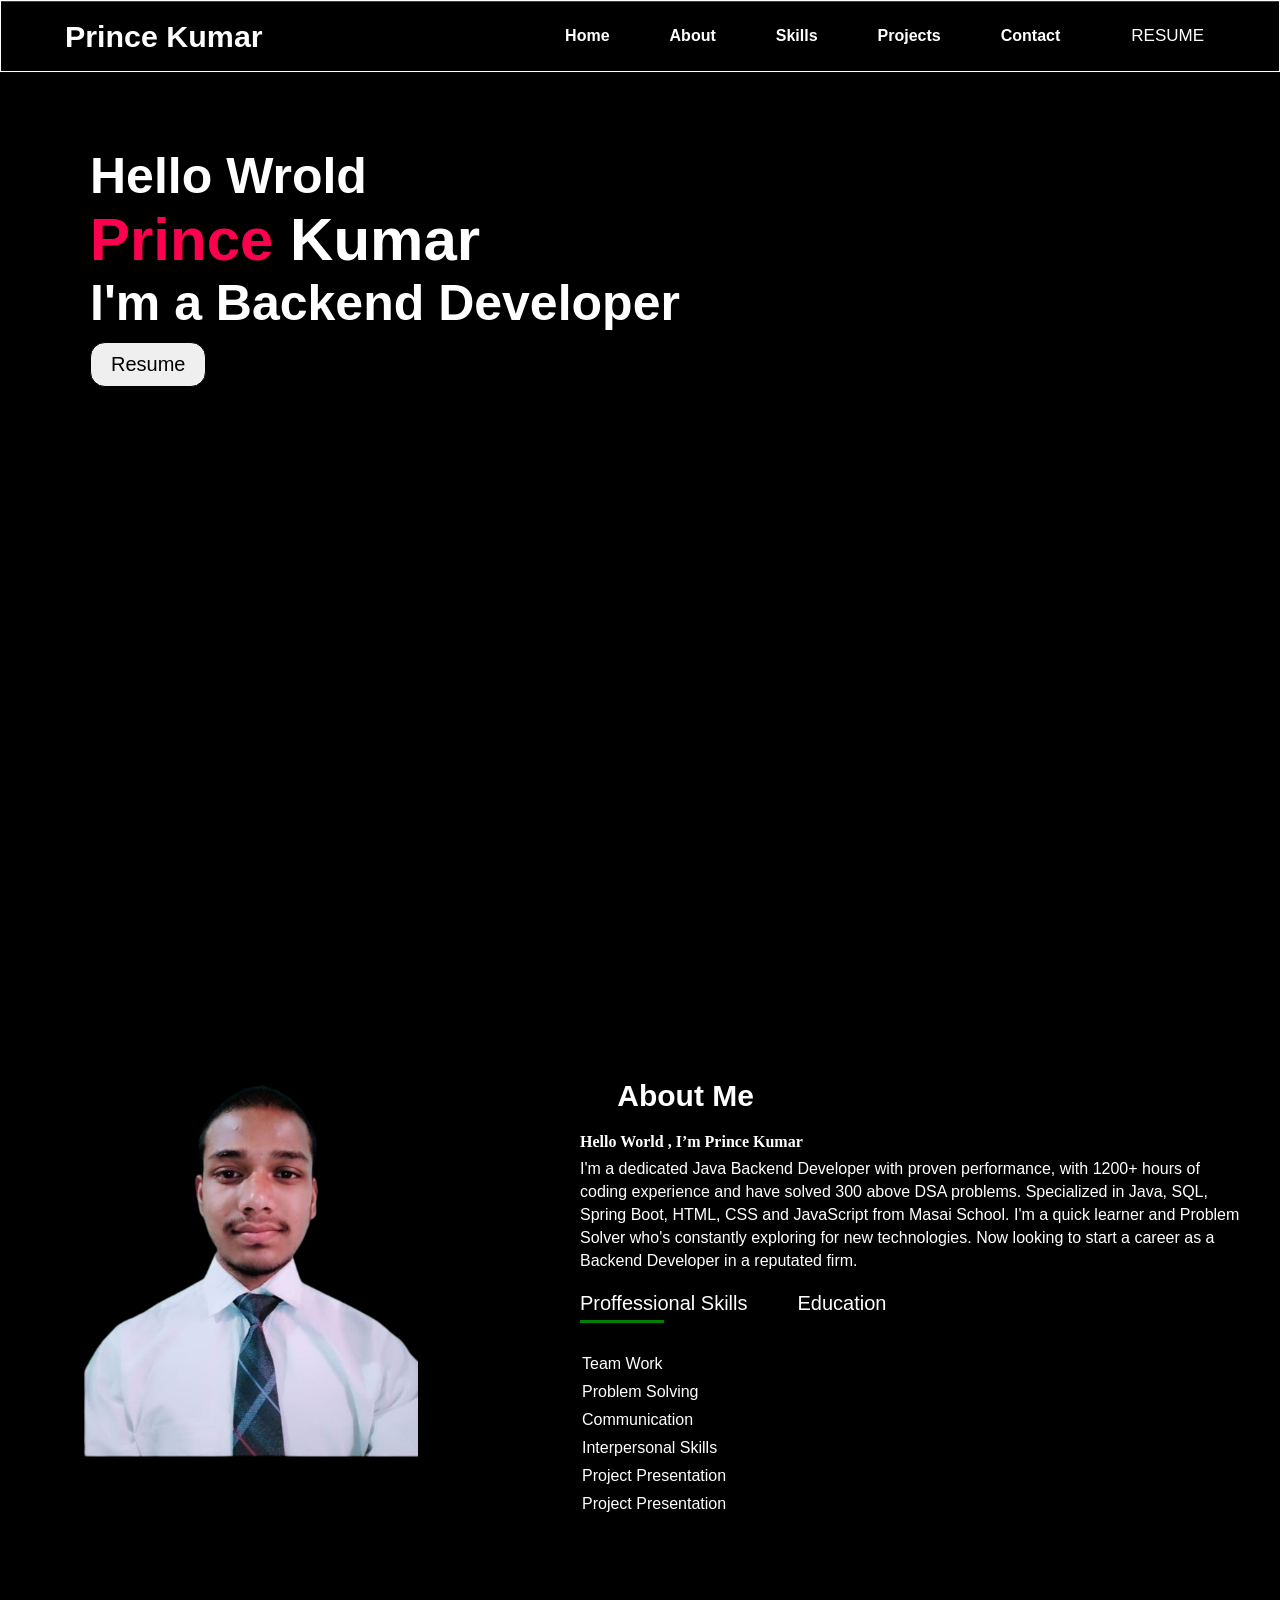
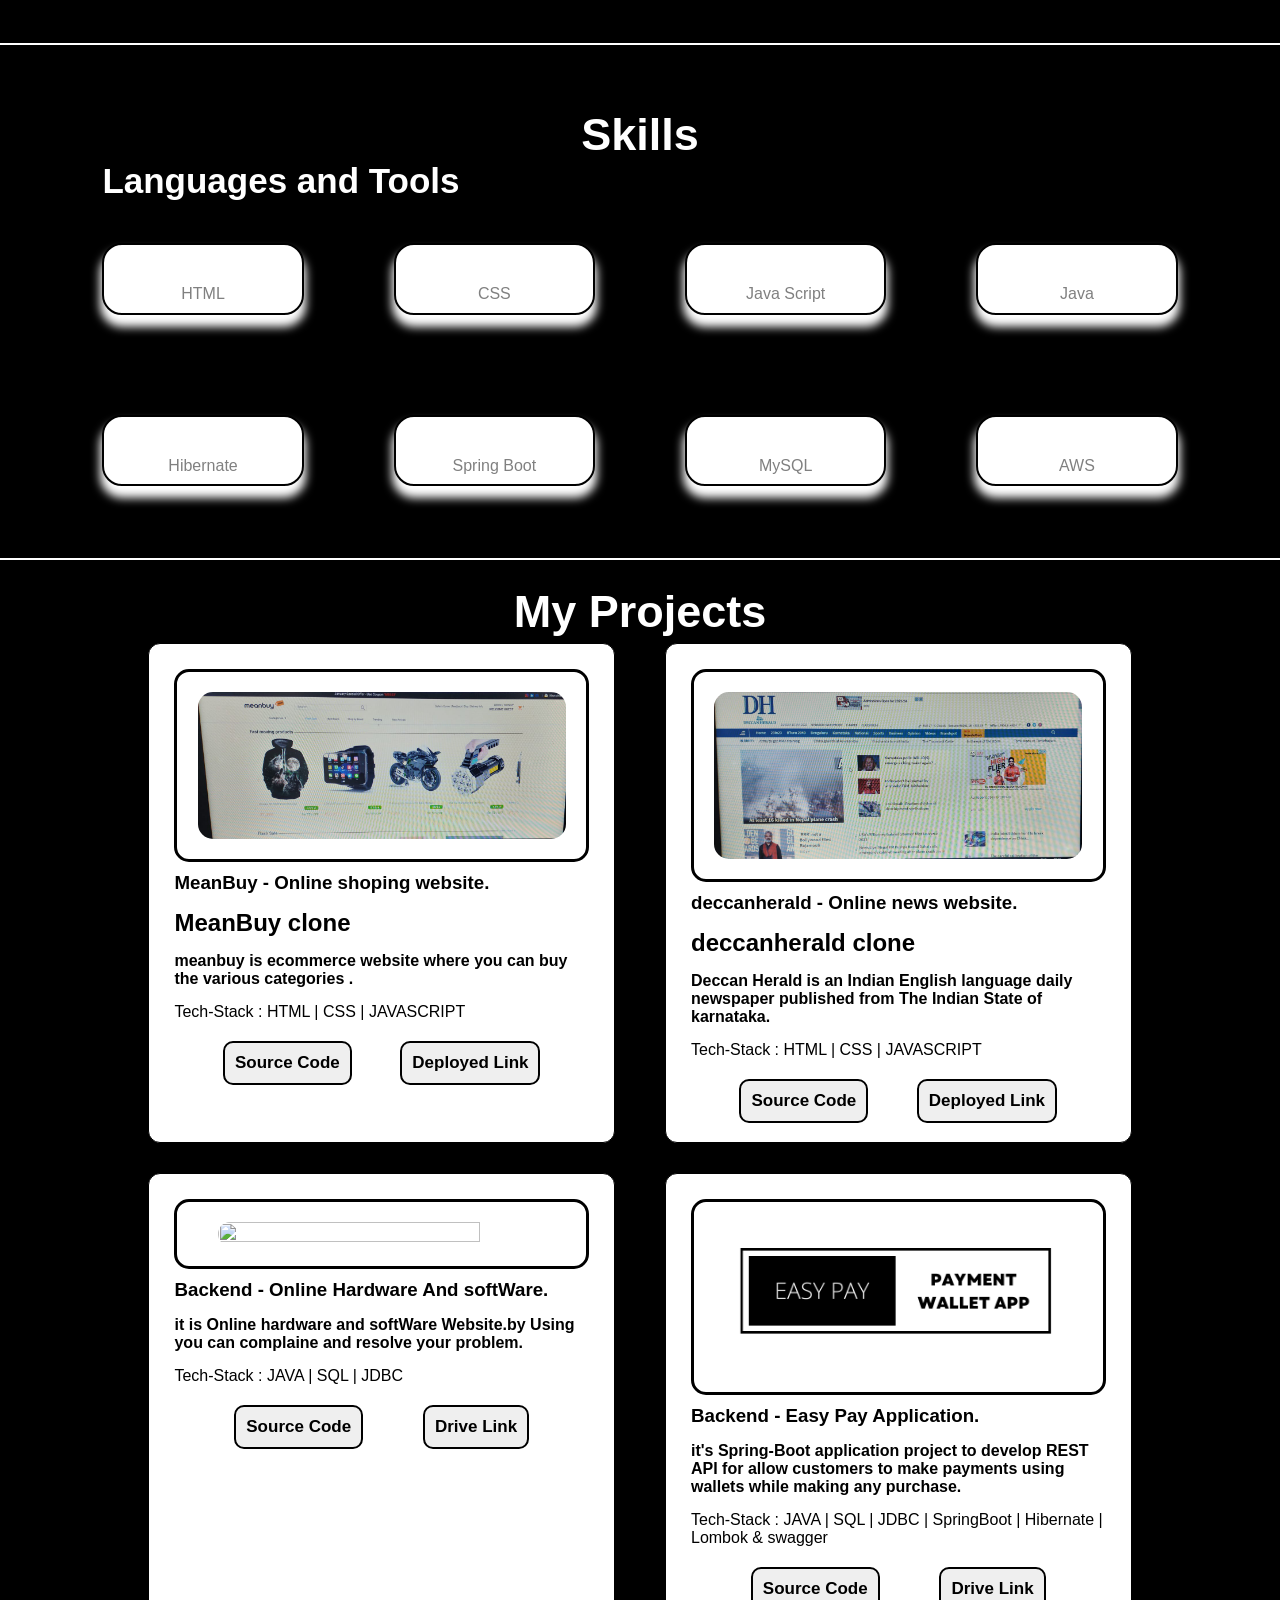
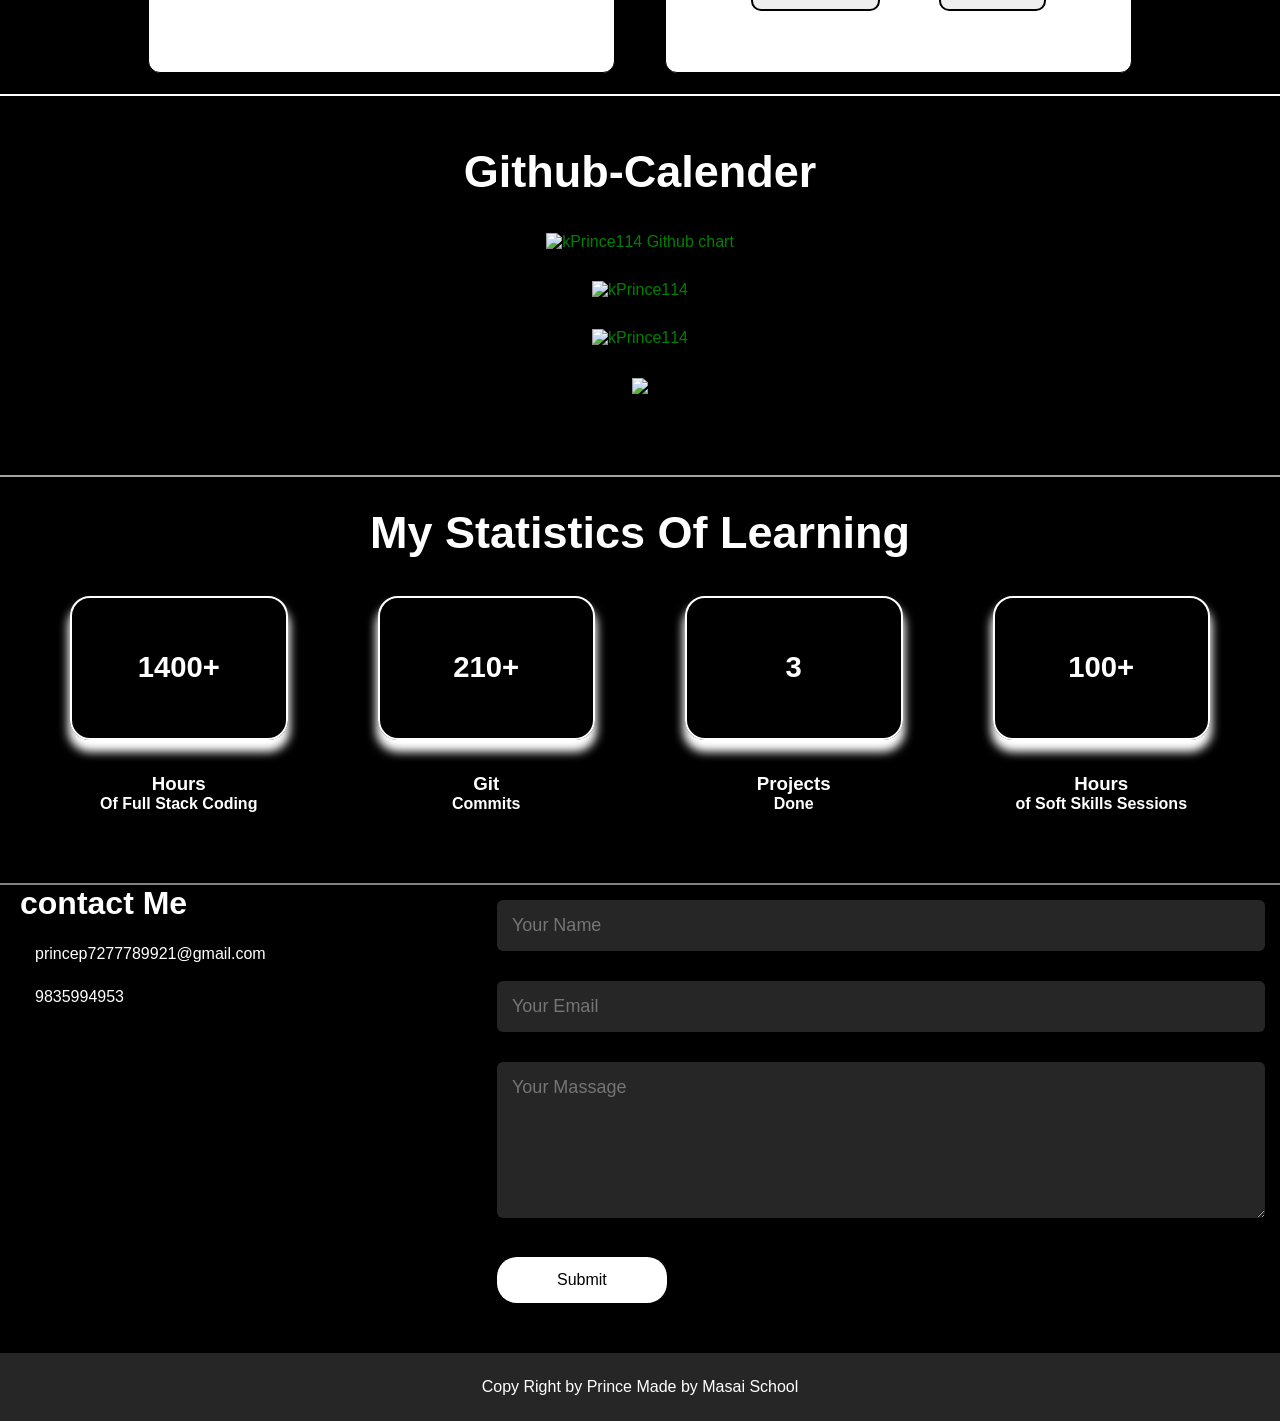
==== commit 724edf6f: "add professional-photo" ====
--- a/index.html
+++ b/index.html
@@ -88,7 +88,7 @@
 
 
             <div class="photo">
-                <img class="home-img" src="./professional.jpg" alt="">
+                <img class="home-img" src="./professional-photo.png" alt="">
             </div>
 
 
--- a/style.css
+++ b/style.css
@@ -389,7 +389,7 @@
 
   width: 80%;
   /* border: 0.6px solid rgba(231, 248, 82, 0.7); */
-  border-radius: 50%;
+  border-radius: 0%;
   margin: auto;
   display: block;
   /* transform: translateY(3px);
